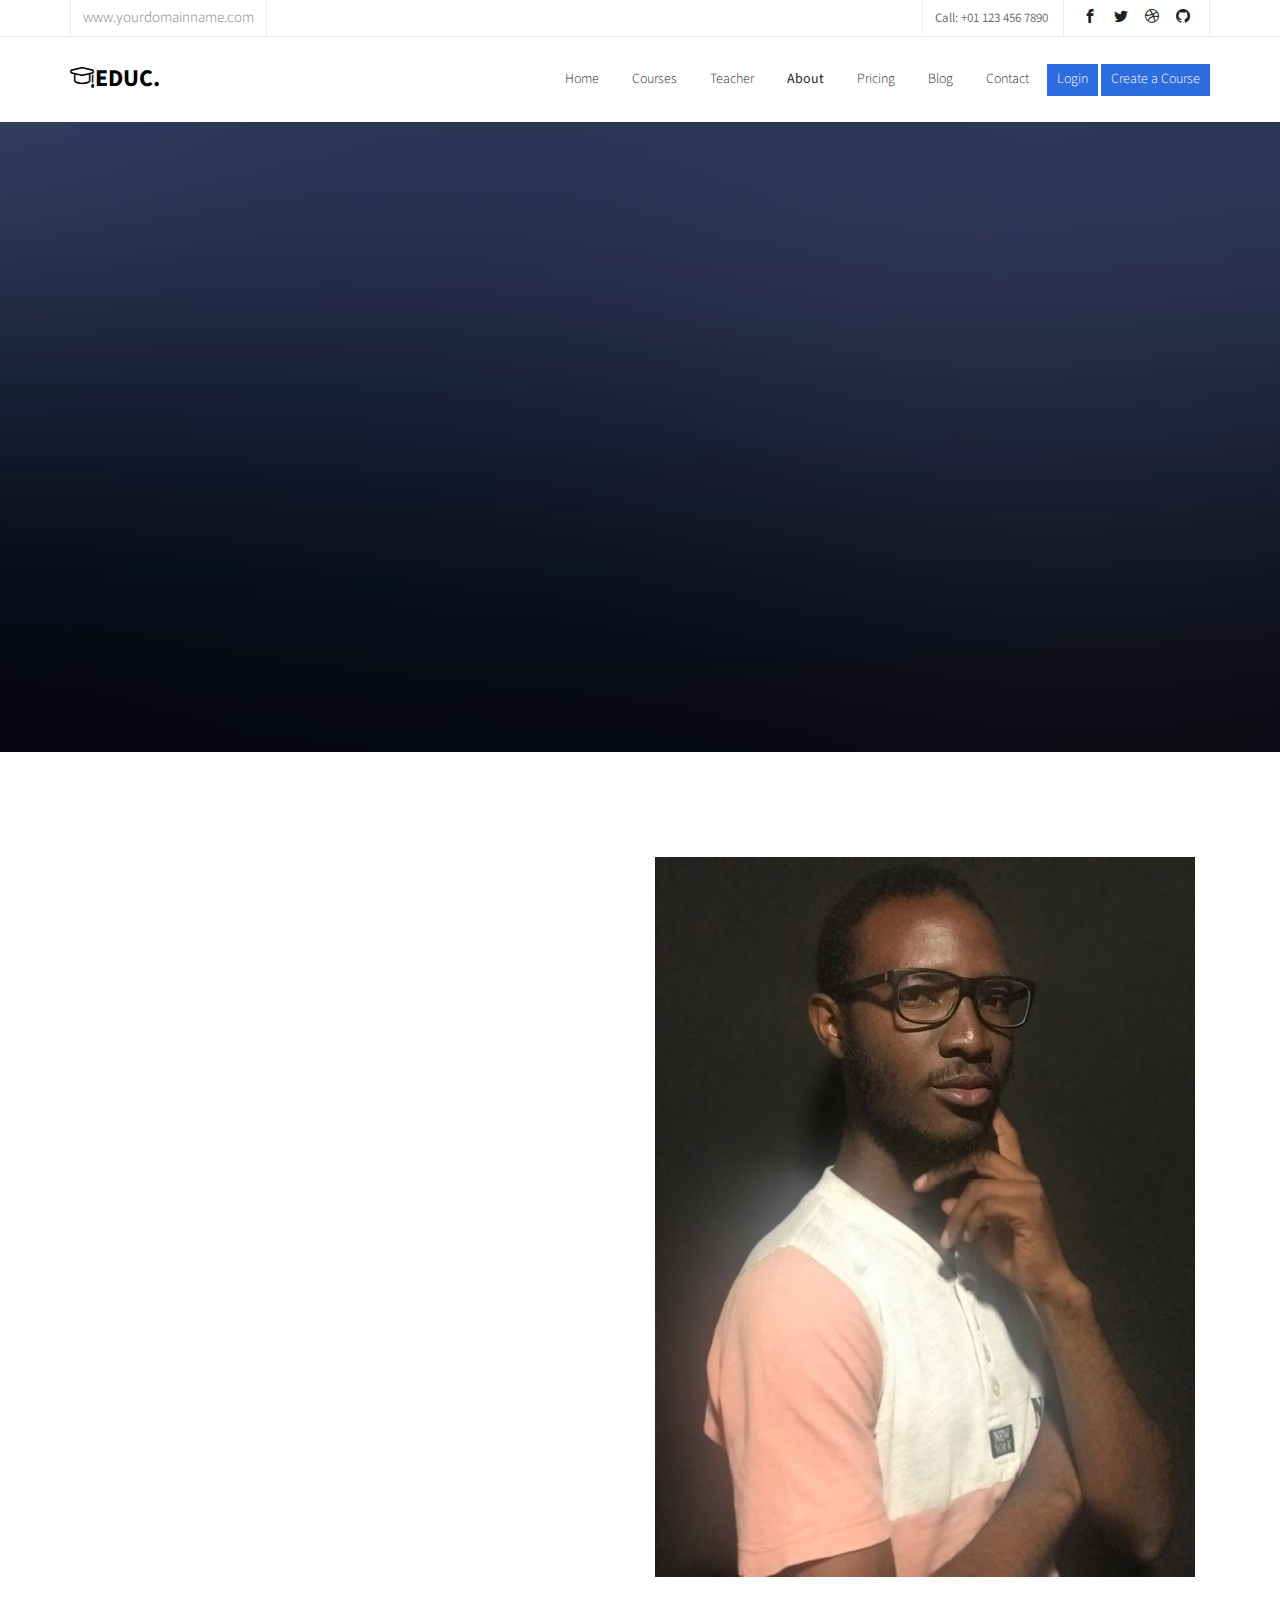
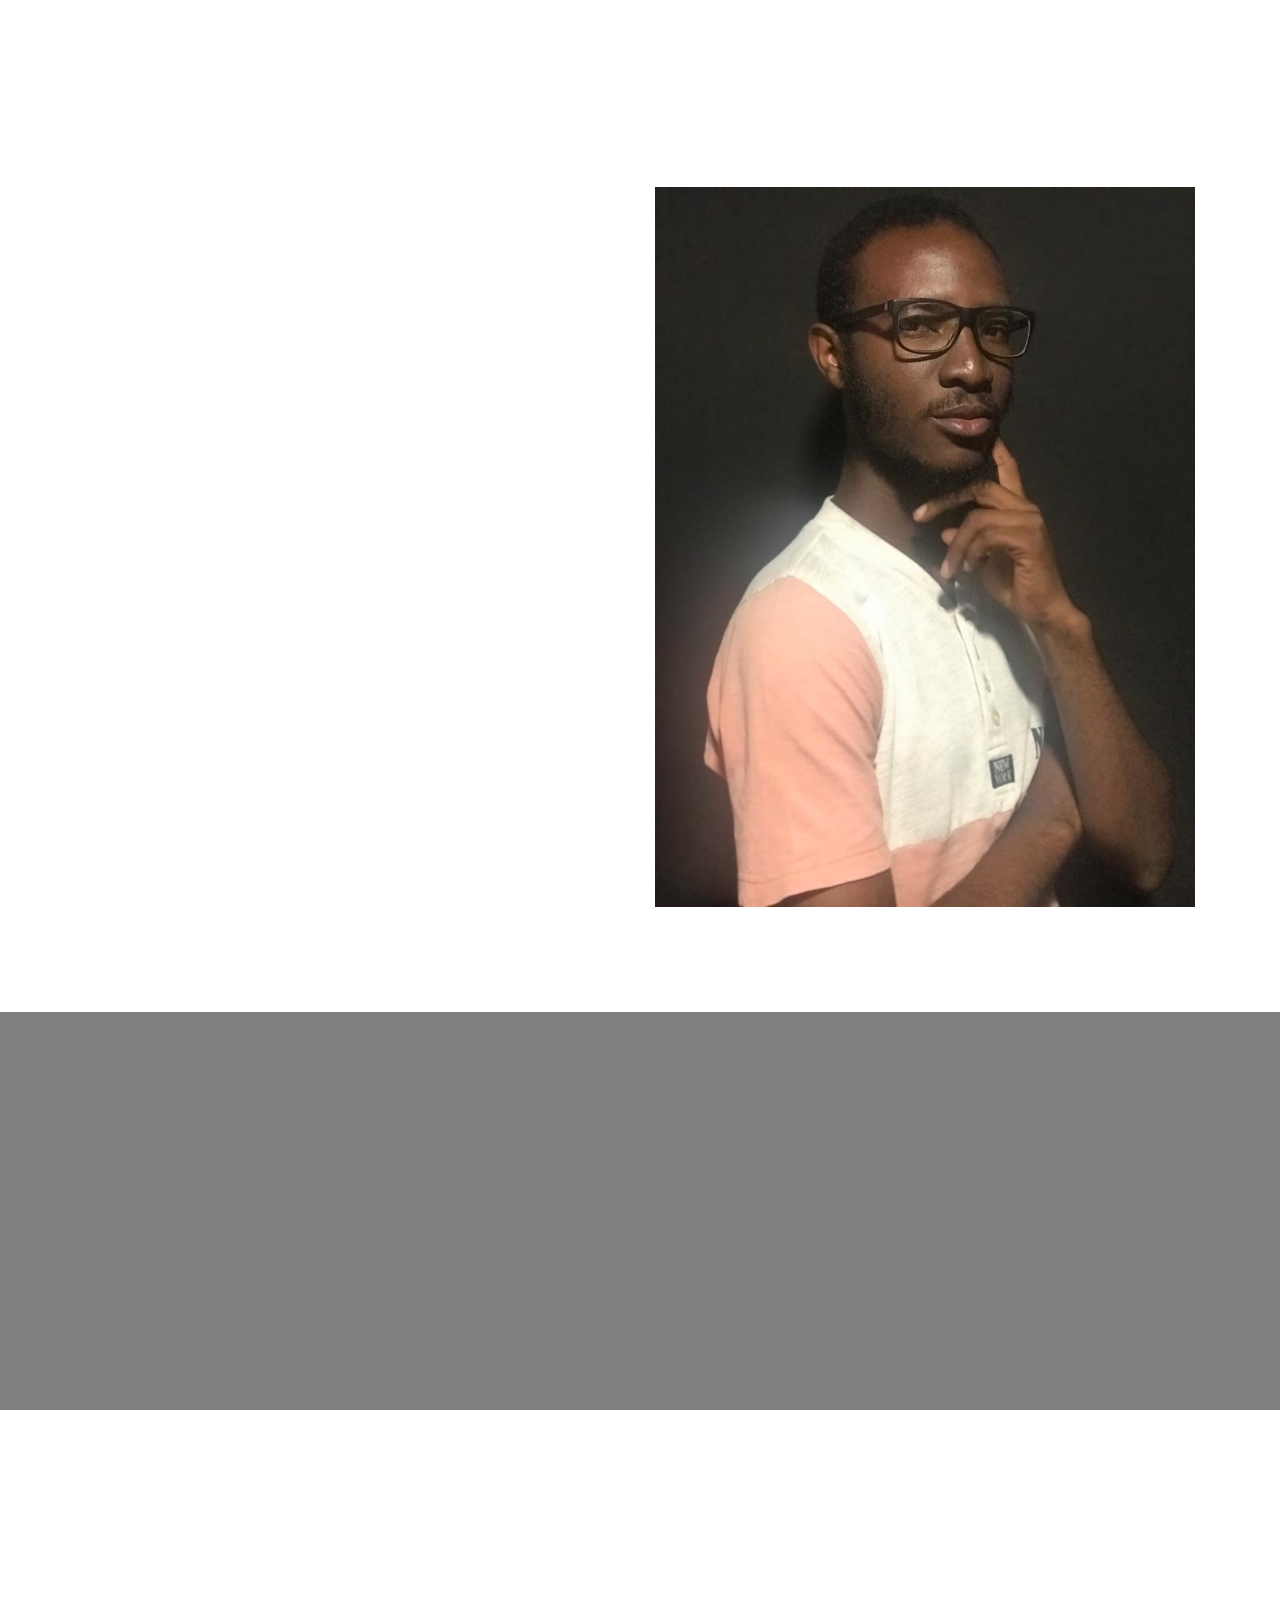
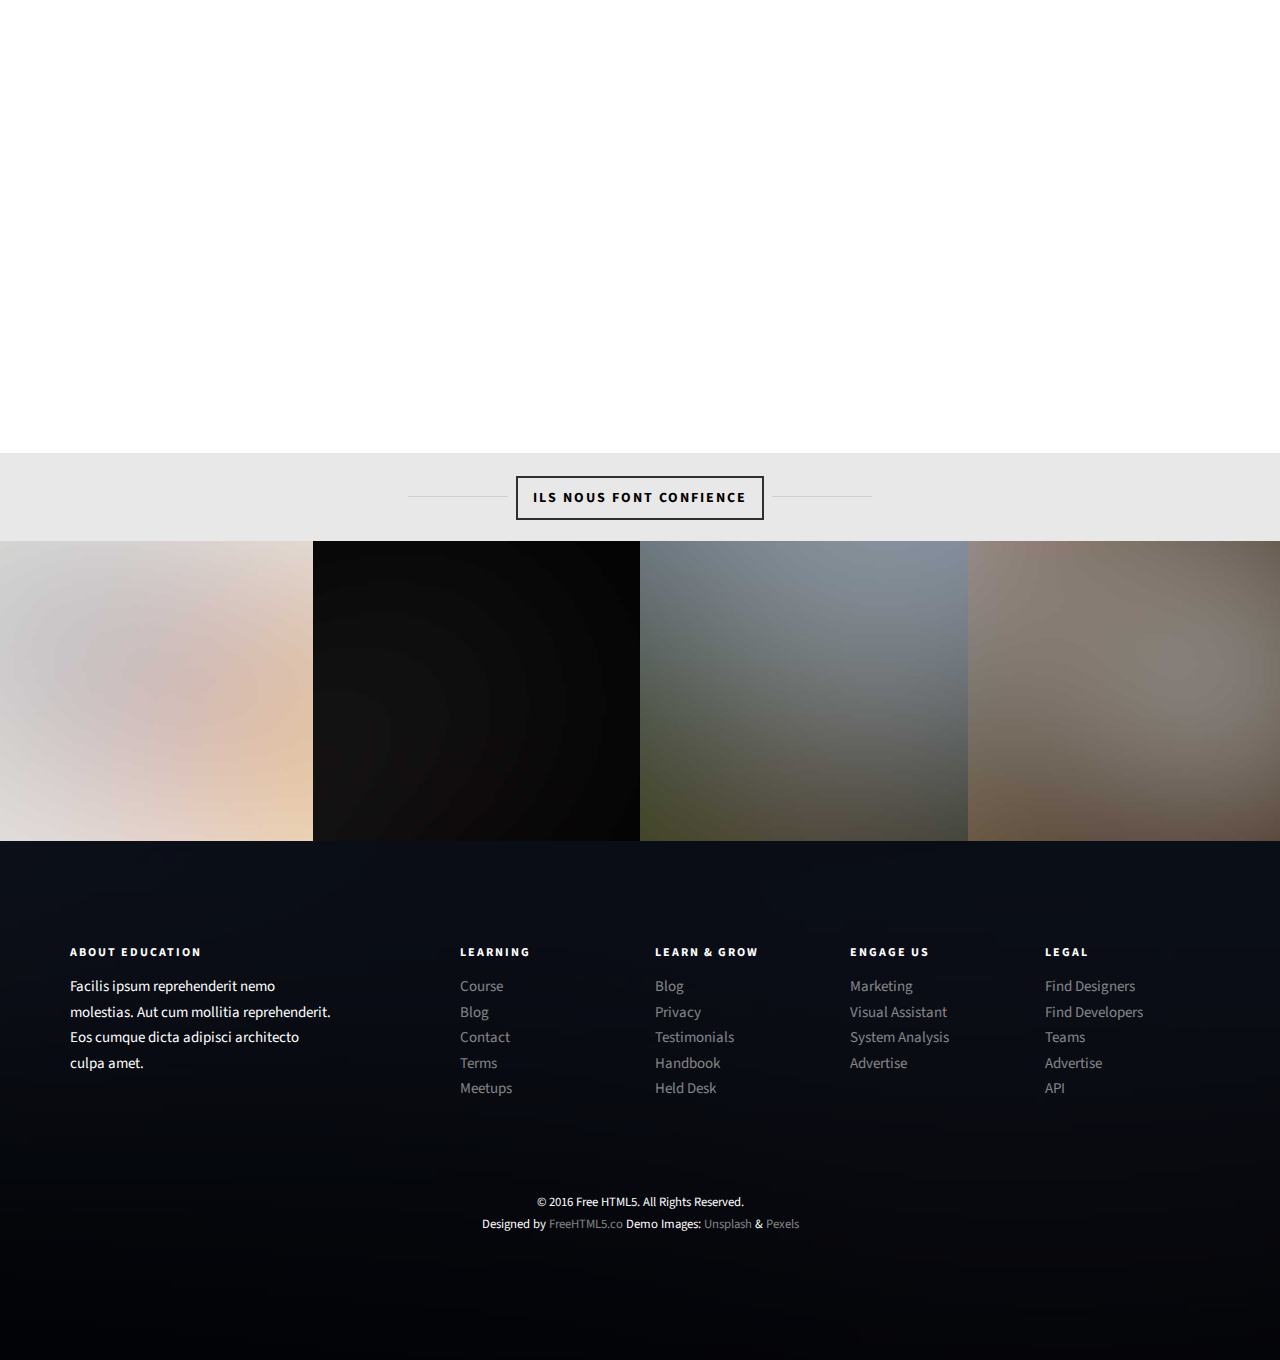
==== about.html @ 367221ff "depot de tous les article" ====
<!DOCTYPE HTML>
<html>
	<head>
	<meta charset="utf-8">
	<meta http-equiv="X-UA-Compatible" content="IE=edge">
	<title>Education &mdash; Free Website Template, Free HTML5 Template by freehtml5.co</title>
	<meta name="viewport" content="width=device-width, initial-scale=1">
	<meta name="description" content="Free HTML5 Website Template by freehtml5.co" />
	<meta name="keywords" content="free website templates, free html5, free template, free bootstrap, free website template, html5, css3, mobile first, responsive" />
	<meta name="author" content="freehtml5.co" />

	<!-- 
	//////////////////////////////////////////////////////

	FREE HTML5 TEMPLATE 
	DESIGNED & DEVELOPED by FreeHTML5.co
		
	Website: 		http://freehtml5.co/
	Email: 			info@freehtml5.co
	Twitter: 		http://twitter.com/fh5co
	Facebook: 		https://www.facebook.com/fh5co

	//////////////////////////////////////////////////////
	 -->

  	<!-- Facebook and Twitter integration -->
	<meta property="og:title" content=""/>
	<meta property="og:image" content=""/>
	<meta property="og:url" content=""/>
	<meta property="og:site_name" content=""/>
	<meta property="og:description" content=""/>
	<meta name="twitter:title" content="" />
	<meta name="twitter:image" content="" />
	<meta name="twitter:url" content="" />
	<meta name="twitter:card" content="" />

	<link href="https://fonts.googleapis.com/css?family=Source+Sans+Pro:300,400,600,700" rel="stylesheet">
	<link href="https://fonts.googleapis.com/css?family=Roboto+Slab:300,400" rel="stylesheet">
	
	<!-- Animate.css -->
	<link rel="stylesheet" href="css/animate.css">
	<!-- Icomoon Icon Fonts-->
	<link rel="stylesheet" href="css/icomoon.css">
	<!-- Bootstrap  -->
	<link rel="stylesheet" href="css/bootstrap.css">

	<!-- Magnific Popup -->
	<link rel="stylesheet" href="css/magnific-popup.css">

	<!-- Owl Carousel  -->
	<link rel="stylesheet" href="css/owl.carousel.min.css">
	<link rel="stylesheet" href="css/owl.theme.default.min.css">

	<!-- Flexslider  -->
	<link rel="stylesheet" href="css/flexslider.css">

	<!-- Pricing -->
	<link rel="stylesheet" href="css/pricing.css">

	<!-- Theme style  -->
	<link rel="stylesheet" href="css/style.css">

	<!-- Modernizr JS -->
	<script src="js/modernizr-2.6.2.min.js"></script>
	<!-- FOR IE9 below -->
	<!--[if lt IE 9]>
	<script src="js/respond.min.js"></script>
	<![endif]-->

	</head>
	<body>
		
	<div class="fh5co-loader"></div>
	
	<div id="page">
	<nav class="fh5co-nav" role="navigation">
		<div class="top">
			<div class="container">
				<div class="row">
					<div class="col-xs-12 text-right">
						<p class="site">www.yourdomainname.com</p>
						<p class="num">Call: +01 123 456 7890</p>
						<ul class="fh5co-social">
							<li><a href="#"><i class="icon-facebook2"></i></a></li>
							<li><a href="#"><i class="icon-twitter2"></i></a></li>
							<li><a href="#"><i class="icon-dribbble2"></i></a></li>
							<li><a href="#"><i class="icon-github"></i></a></li>
						</ul>
					</div>
				</div>
			</div>
		</div>
		<div class="top-menu">
			<div class="container">
				<div class="row">
					<div class="col-xs-2">
						<div id="fh5co-logo"><a href="index.html"><i class="icon-study"></i>Educ<span>.</span></a></div>
					</div>
					<div class="col-xs-10 text-right menu-1">
						<ul>
							<li><a href="index.html">Home</a></li>
							<li><a href="courses.html">Courses</a></li>
							<li><a href="teacher.html">Teacher</a></li>
							<li class="active"><a href="about.html">About</a></li>
							<li><a href="pricing.html">Pricing</a></li>
							<li class="has-dropdown">
								<a href="blog.html">Blog</a>
								<ul class="dropdown">
									<li><a href="#">Web Design</a></li>
									<li><a href="#">eCommerce</a></li>
									<li><a href="#">Branding</a></li>
									<li><a href="#">API</a></li>
								</ul>
							</li>
							<li><a href="contact.html">Contact</a></li>
							<li class="btn-cta"><a href="#"><span>Login</span></a></li>
							<li class="btn-cta"><a href="#"><span>Create a Course</span></a></li>
						</ul>
					</div>
				</div>
				
			</div>
		</div>
	</nav>
	
	<aside id="fh5co-hero">
		<div class="flexslider">
			<ul class="slides">
		   	<li style="background-image: url(images/img_bg_4.jpg);">
		   		<div class="overlay-gradient"></div>
		   		<div class="container">
		   			<div class="row">
			   			<div class="col-md-8 col-md-offset-2 text-center slider-text">
			   				<div class="slider-text-inner">
			   					<h1 class="heading-section">Académie du KAMBO</h1>
			   				</div>
			   			</div>
			   		</div>
		   		</div>
		   	</li>
		  	</ul>
	  	</div>
	</aside>

	<div id="fh5co-about">
		<div class="container">
			<div class="col-md-6 animate-box">
				<span>Fondateur</span>
				<h2>Bienvenue sur  Académie du KAMBO</h2>
				<p>Nam nec tellus a odio tincidunt auctor a ornare odio. Sed non mauris vitae erat cauctor eu in elit. Class aptent taciti sociosqu ad litora torquent per conubia nostra, per Mauris in erat justo.</p>
				<p>Nullam ac urna eu felis dapibus condimentum sit amet a augue. Sed non neque elit. Sed ut imperdiet nisi. Proin condimentum fermentum nunc. Etiam pharetra, erat sed.</p>
				<p>Nam nec tellus a odio tincidunt auctor a ornare odio. Sed non mauris vitae erat cauctor eu in elit. Class aptent taciti sociosqu ad litora torquent per conubia nostra, per Mauris in erat justo.</p>
			</div>
			<div class="col-md-6">
				<img class="img-responsive" src="images/IMG-20220415-WA0045.jpg" alt="Free HTML5 Bootstrap Template">
			</div>
		</div>
	</div>
	<div id="fh5co-about">
		<div class="container">
			<div class="col-md-6 animate-box">
				<span>Fondateur</span>
				<h2>Bienvenue sur  Académie du KAMBO</h2>
				<p>Nam nec tellus a odio tincidunt auctor a ornare odio. Sed non mauris vitae erat cauctor eu in elit. Class aptent taciti sociosqu ad litora torquent per conubia nostra, per Mauris in erat justo.</p>
				<p>Nullam ac urna eu felis dapibus condimentum sit amet a augue. Sed non neque elit. Sed ut imperdiet nisi. Proin condimentum fermentum nunc. Etiam pharetra, erat sed.</p>
				<p>Nam nec tellus a odio tincidunt auctor a ornare odio. Sed non mauris vitae erat cauctor eu in elit. Class aptent taciti sociosqu ad litora torquent per conubia nostra, per Mauris in erat justo.</p>
			</div>
			<div class="col-md-6">
				<img class="img-responsive" src="images/IMG-20220415-WA0045.jpg" alt="Free HTML5 Bootstrap Template">
			</div>
		</div>
	</div>

	<div id="fh5co-counter" class="fh5co-counters" style="background-image: url(images/img_bg_4.jpg);" data-stellar-background-ratio="0.5">
		<div class="overlay"></div>
		<div class="container">
			<div class="row">
				<div class="col-md-10 col-md-offset-1">
					<div class="row">
						<div class="col-md-3 col-sm-6 text-center animate-box">
							<span class="icon"><i class="icon-world"></i></span>
							<span class="fh5co-counter js-counter" data-from="0" data-to="3297" data-speed="5000" data-refresh-interval="50"></span>
							<span class="fh5co-counter-label">Foreign Followers</span>
						</div>
						<div class="col-md-3 col-sm-6 text-center animate-box">
							<span class="icon"><i class="icon-study"></i></span>
							<span class="fh5co-counter js-counter" data-from="0" data-to="3700" data-speed="5000" data-refresh-interval="50"></span>
							<span class="fh5co-counter-label">Students Enrolled</span>
						</div>
						<div class="col-md-3 col-sm-6 text-center animate-box">
							<span class="icon"><i class="icon-bulb"></i></span>
							<span class="fh5co-counter js-counter" data-from="0" data-to="5034" data-speed="5000" data-refresh-interval="50"></span>
							<span class="fh5co-counter-label">Classes Complete</span>
						</div>
						<div class="col-md-3 col-sm-6 text-center animate-box">
							<span class="icon"><i class="icon-head"></i></span>
							<span class="fh5co-counter js-counter" data-from="0" data-to="1080" data-speed="5000" data-refresh-interval="50"></span>
							<span class="fh5co-counter-label">Certified Teachers</span>
						</div>
					</div>
				</div>
			</div>
		</div>
	</div>

	<div id="fh5co-course-categories">
		<div class="container">
			<div class="row animate-box">
				<div class="col-md-6 col-md-offset-3 text-center fh5co-heading">
					<h2>categories de cours</h2>
				</div>
			</div>
			<div class="row">
				<div class="col-md-3 col-sm-6 text-center animate-box">
					<div class="services">
						<span class="icon">
							<i class="icon-shop"></i>
						</span>
						<div class="desc">
							<h3><a href="#">A L'Académie</a></h3>
							<p>Dignissimos asperiores vitae velit veniam totam fuga molestias accusamus alias autem provident. Odit ab aliquam dolor eius.</p>
						</div>
					</div>
				</div>
				<!-- <div class="col-md-3 col-sm-6 text-center animate-box">
					<div class="services">
						<span class="icon">
							<i class="icon-heart4"></i>
						</span>
						<div class="desc">
							<h3><a href="#">Health &amp; Psychology</a></h3>
							<p>Dignissimos asperiores vitae velit veniam totam fuga molestias accusamus alias autem provident. Odit ab aliquam dolor eius.</p>
						</div>
					</div>
				</div>
				<div class="col-md-3 col-sm-6 text-center animate-box">
					<div class="services">
						<span class="icon">
							<i class="icon-banknote"></i>
						</span>
						<div class="desc">
							<h3><a href="#">Accounting</a></h3>
							<p>Dignissimos asperiores vitae velit veniam totam fuga molestias accusamus alias autem provident. Odit ab aliquam dolor eius.</p>
						</div>
					</div>
				</div> -->
				<!-- <div class="col-md-3 col-sm-6 text-center animate-box">
					<div class="services">
						<span class="icon">
							<i class="icon-lab2"></i>
						</span>
						<div class="desc">
							<h3><a href="#">Science &amp; Technology</a></h3>
							<p>Dignissimos asperiores vitae velit veniam totam fuga molestias accusamus alias autem provident. Odit ab aliquam dolor eius.</p>
						</div>
					</div>
				</div> -->
				<div class="col-md-3 col-sm-6 text-center animate-box">
					<div class="services">
						<span class="icon">
							<i class="icon-photo"></i>
						</span>
						<div class="desc">
							<h3><a href="#">Cours de vacances</a></h3>
							<p>Dignissimos asperiores vitae velit veniam totam fuga molestias accusamus alias autem provident. Odit ab aliquam dolor eius.</p>
						</div>
					</div>
				</div>
				<div class="col-md-3 col-sm-6 text-center animate-box">
					<div class="services">
						<span class="icon">
							<i class="icon-home-outline"></i>
						</span>
						<div class="desc">
							<h3><a href="#">Cours à domicile</a></h3>
							<p>Dignissimos asperiores vitae velit veniam totam fuga molestias accusamus alias autem provident. Odit ab aliquam dolor eius.</p>
						</div>
					</div>
				</div>
				<!-- <div class="col-md-3 col-sm-6 text-center animate-box">
					<div class="services">
						<span class="icon">
							<i class="icon-bubble3"></i>
						</span>
						<div class="desc">
							<h3><a href="#">Language</a></h3>
							<p>Dignissimos asperiores vitae velit veniam totam fuga molestias accusamus alias autem provident. Odit ab aliquam dolor eius.</p>
						</div>
					</div>
				</div> -->
				<div class="col-md-3 col-sm-6 text-center animate-box">
					<div class="services">
						<span class="icon">
							<i class="icon-world"></i>
						</span>
						<div class="desc">
							<h3><a href="#">Cours en ligne</a></h3>
							<p>Dignissimos asperiores vitae velit veniam totam fuga molestias accusamus alias autem provident. Odit ab aliquam dolor eius.</p>
						</div>
					</div>
				</div>
			</div>
		</div>
	</div>

	<!-- <div id="fh5co-register" style="background-image: url(images/img_bg_2.jpg);">
		<div class="overlay"></div>
		<div class="row">
			<div class="col-md-8 col-md-offset-2 animate-box">
				<div class="date-counter text-center">
					<h2>Get 400 of Online Courses for Free</h2>
					<h3>By Mike Smith</h3>
					<div class="simply-countdown simply-countdown-one"></div>
					<p><strong>Limited Offer, Hurry Up!</strong></p>
					<p><a href="#" class="btn btn-primary btn-lg btn-reg">Register Now!</a></p>
				</div>
			</div>
		</div>
	</div> -->

	<div id="fh5co-gallery" class="fh5co-bg-section">
		<div class="row text-center">
			<h2><span>Ils nous font confience </span></h2>
		</div>
		<div class="row">
			<div class="col-md-3 col-padded">
				<a href="#" class="gallery" style="background-image: url(images/project-5.jpg);"></a>
			</div>
			<div class="col-md-3 col-padded">
				<a href="#" class="gallery" style="background-image: url(images/project-2.jpg);"></a>
			</div>
			<div class="col-md-3 col-padded">
				<a href="#" class="gallery" style="background-image: url(images/project-3.jpg);"></a>
			</div>
			<div class="col-md-3 col-padded">
				<a href="#" class="gallery" style="background-image: url(images/project-4.jpg);"></a>
			</div>
		</div>
	</div>

	<footer id="fh5co-footer" role="contentinfo" style="background-image: url(images/img_bg_4.jpg);">
		<div class="overlay"></div>
		<div class="container">
			<div class="row row-pb-md">
				<div class="col-md-3 fh5co-widget">
					<h3>About Education</h3>
					<p>Facilis ipsum reprehenderit nemo molestias. Aut cum mollitia reprehenderit. Eos cumque dicta adipisci architecto culpa amet.</p>
				</div>
				<div class="col-md-2 col-sm-4 col-xs-6 col-md-push-1 fh5co-widget">
					<h3>Learning</h3>
					<ul class="fh5co-footer-links">
						<li><a href="#">Course</a></li>
						<li><a href="#">Blog</a></li>
						<li><a href="#">Contact</a></li>
						<li><a href="#">Terms</a></li>
						<li><a href="#">Meetups</a></li>
					</ul>
				</div>

				<div class="col-md-2 col-sm-4 col-xs-6 col-md-push-1 fh5co-widget">
					<h3>Learn &amp; Grow</h3>
					<ul class="fh5co-footer-links">
						<li><a href="#">Blog</a></li>
						<li><a href="#">Privacy</a></li>
						<li><a href="#">Testimonials</a></li>
						<li><a href="#">Handbook</a></li>
						<li><a href="#">Held Desk</a></li>
					</ul>
				</div>

				<div class="col-md-2 col-sm-4 col-xs-6 col-md-push-1 fh5co-widget">
					<h3>Engage us</h3>
					<ul class="fh5co-footer-links">
						<li><a href="#">Marketing</a></li>
						<li><a href="#">Visual Assistant</a></li>
						<li><a href="#">System Analysis</a></li>
						<li><a href="#">Advertise</a></li>
					</ul>
				</div>

				<div class="col-md-2 col-sm-4 col-xs-6 col-md-push-1 fh5co-widget">
					<h3>Legal</h3>
					<ul class="fh5co-footer-links">
						<li><a href="#">Find Designers</a></li>
						<li><a href="#">Find Developers</a></li>
						<li><a href="#">Teams</a></li>
						<li><a href="#">Advertise</a></li>
						<li><a href="#">API</a></li>
					</ul>
				</div>
			</div>

			<div class="row copyright">
				<div class="col-md-12 text-center">
					<p>
						<small class="block">&copy; 2016 Free HTML5. All Rights Reserved.</small> 
						<small class="block">Designed by <a href="http://freehtml5.co/" target="_blank">FreeHTML5.co</a> Demo Images: <a href="http://unsplash.co/" target="_blank">Unsplash</a> &amp; <a href="https://www.pexels.com/" target="_blank">Pexels</a></small>
					</p>
				</div>
			</div>

		</div>
	</footer>
	</div>

	<div class="gototop js-top">
		<a href="#" class="js-gotop"><i class="icon-arrow-up"></i></a>
	</div>
	
	<!-- jQuery -->
	<script src="js/jquery.min.js"></script>
	<!-- jQuery Easing -->
	<script src="js/jquery.easing.1.3.js"></script>
	<!-- Bootstrap -->
	<script src="js/bootstrap.min.js"></script>
	<!-- Waypoints -->
	<script src="js/jquery.waypoints.min.js"></script>
	<!-- Stellar Parallax -->
	<script src="js/jquery.stellar.min.js"></script>
	<!-- Carousel -->
	<script src="js/owl.carousel.min.js"></script>
	<!-- Flexslider -->
	<script src="js/jquery.flexslider-min.js"></script>
	<!-- countTo -->
	<script src="js/jquery.countTo.js"></script>
	<!-- Magnific Popup -->
	<script src="js/jquery.magnific-popup.min.js"></script>
	<script src="js/magnific-popup-options.js"></script>
	<!-- Count Down -->
	<script src="js/simplyCountdown.js"></script>
	<!-- Main -->
	<script src="js/main.js"></script>
	<script>
    var d = new Date(new Date().getTime() + 1000 * 120 * 120 * 2000);

    // default example
    simplyCountdown('.simply-countdown-one', {
        year: d.getFullYear(),
        month: d.getMonth() + 1,
        day: d.getDate()
    });

    //jQuery example
    $('#simply-countdown-losange').simplyCountdown({
        year: d.getFullYear(),
        month: d.getMonth() + 1,
        day: d.getDate(),
        enableUtc: false
    });
	</script>
	</body>
</html>
---- css/icomoon.css ----
@font-face {
  font-family: 'icomoon';
  src:  url('fonts/icomoon.eot?6py85u');
  src:  url('fonts/icomoon.eot?6py85u#iefix') format('embedded-opentype'),
    url('fonts/icomoon.ttf?6py85u') format('truetype'),
    url('fonts/icomoon.woff?6py85u') format('woff'),
    url('fonts/icomoon.svg?6py85u#icomoon') format('svg');
  font-weight: normal;
  font-style: normal;
}

[class^="icon-"], [class*=" icon-"] {
  /* use !important to prevent issues with browser extensions that change fonts */
  font-family: 'icomoon' !important;
  speak: none;
  font-style: normal;
  font-weight: normal;
  font-variant: normal;
  text-transform: none;
  line-height: 1;

  /* Better Font Rendering =========== */
  -webkit-font-smoothing: antialiased;
  -moz-osx-font-smoothing: grayscale;
}

.icon-times:before {
  content: "\e930";
}
.icon-tick:before {
  content: "\e931";
}
.icon-plus:before {
  content: "\e932";
}
.icon-minus:before {
  content: "\e933";
}
.icon-equals:before {
  content: "\e934";
}
.icon-divide:before {
  content: "\e935";
}
.icon-chevron-right:before {
  content: "\e936";
}
.icon-chevron-left:before {
  content: "\e937";
}
.icon-arrow-right-thick:before {
  content: "\e938";
}
.icon-arrow-left-thick:before {
  content: "\e939";
}
.icon-th-small:before {
  content: "\e93a";
}
.icon-th-menu:before {
  content: "\e93b";
}
.icon-th-list:before {
  content: "\e93c";
}
.icon-th-large:before {
  content: "\e93d";
}
.icon-home:before {
  content: "\e93e";
}
.icon-arrow-forward:before {
  content: "\e93f";
}
.icon-arrow-back:before {
  content: "\e940";
}
.icon-rss:before {
  content: "\e941";
}
.icon-location:before {
  content: "\e942";
}
.icon-link:before {
  content: "\e943";
}
.icon-image:before {
  content: "\e944";
}
.icon-arrow-up-thick:before {
  content: "\e945";
}
.icon-arrow-down-thick:before {
  content: "\e946";
}
.icon-starburst:before {
  content: "\e947";
}
.icon-starburst-outline:before {
  content: "\e948";
}
.icon-star3:before {
  content: "\e949";
}
.icon-flow-children:before {
  content: "\e94a";
}
.icon-export:before {
  content: "\e94b";
}
.icon-delete2:before {
  content: "\e94c";
}
.icon-delete-outline:before {
  content: "\e94d";
}
.icon-cloud-storage:before {
  content: "\e94e";
}
.icon-wi-fi:before {
  content: "\e94f";
}
.icon-heart:before {
  content: "\e950";
}
.icon-flash:before {
  content: "\e951";
}
.icon-cancel:before {
  content: "\e952";
}
.icon-backspace:before {
  content: "\e953";
}
.icon-attachment:before {
  content: "\e954";
}
.icon-arrow-move:before {
  content: "\e955";
}
.icon-warning:before {
  content: "\e956";
}
.icon-user:before {
  content: "\e957";
}
.icon-radar:before {
  content: "\e958";
}
.icon-lock-open:before {
  content: "\e959";
}
.icon-lock-closed:before {
  content: "\e95a";
}
.icon-location-arrow:before {
  content: "\e95b";
}
.icon-info:before {
  content: "\e95c";
}
.icon-user-delete:before {
  content: "\e95d";
}
.icon-user-add:before {
  content: "\e95e";
}
.icon-media-pause:before {
  content: "\e95f";
}
.icon-group:before {
  content: "\e960";
}
.icon-chart-pie:before {
  content: "\e961";
}
.icon-chart-line:before {
  content: "\e962";
}
.icon-chart-bar:before {
  content: "\e963";
}
.icon-chart-area:before {
  content: "\e964";
}
.icon-video:before {
  content: "\e965";
}
.icon-point-of-interest:before {
  content: "\e966";
}
.icon-infinity:before {
  content: "\e967";
}
.icon-globe:before {
  content: "\e968";
}
.icon-eye:before {
  content: "\e969";
}
.icon-cog:before {
  content: "\e96a";
}
.icon-camera:before {
  content: "\e96b";
}
.icon-upload:before {
  content: "\e96c";
}
.icon-scissors:before {
  content: "\e96d";
}
.icon-refresh:before {
  content: "\e96e";
}
.icon-pin:before {
  content: "\e96f";
}
.icon-key:before {
  content: "\e970";
}
.icon-info-large:before {
  content: "\e971";
}
.icon-eject:before {
  content: "\e972";
}
.icon-download:before {
  content: "\e973";
}
.icon-zoom:before {
  content: "\e974";
}
.icon-zoom-out:before {
  content: "\e975";
}
.icon-zoom-in:before {
  content: "\e976";
}
.icon-sort-numerically:before {
  content: "\e977";
}
.icon-sort-alphabetically:before {
  content: "\e978";
}
.icon-input-checked:before {
  content: "\e979";
}
.icon-calender:before {
  content: "\e97a";
}
.icon-world2:before {
  content: "\e97b";
}
.icon-notes:before {
  content: "\e97c";
}
.icon-code:before {
  content: "\e97d";
}
.icon-arrow-sync:before {
  content: "\e97e";
}
.icon-arrow-shuffle:before {
  content: "\e97f";
}
.icon-arrow-repeat:before {
  content: "\e980";
}
.icon-arrow-minimise:before {
  content: "\e981";
}
.icon-arrow-maximise:before {
  content: "\e982";
}
.icon-arrow-loop:before {
  content: "\e983";
}
.icon-anchor:before {
  content: "\e984";
}
.icon-spanner:before {
  content: "\e985";
}
.icon-puzzle:before {
  content: "\e986";
}
.icon-power:before {
  content: "\e987";
}
.icon-plane:before {
  content: "\e988";
}
.icon-pi:before {
  content: "\e989";
}
.icon-phone:before {
  content: "\e98a";
}
.icon-microphone2:before {
  content: "\e98b";
}
.icon-media-rewind:before {
  content: "\e98c";
}
.icon-flag:before {
  content: "\e98d";
}
.icon-adjust-brightness:before {
  content: "\e98e";
}
.icon-waves:before {
  content: "\e98f";
}
.icon-social-twitter:before {
  content: "\e990";
}
.icon-social-facebook:before {
  content: "\e991";
}
.icon-social-dribbble:before {
  content: "\e992";
}
.icon-media-stop:before {
  content: "\e993";
}
.icon-media-record:before {
  content: "\e994";
}
.icon-media-play:before {
  content: "\e995";
}
.icon-media-fast-forward:before {
  content: "\e996";
}
.icon-media-eject:before {
  content: "\e997";
}
.icon-social-vimeo:before {
  content: "\e998";
}
.icon-social-tumbler:before {
  content: "\e999";
}
.icon-social-skype:before {
  content: "\e99a";
}
.icon-social-pinterest:before {
  content: "\e99b";
}
.icon-social-linkedin:before {
  content: "\e99c";
}
.icon-social-last-fm:before {
  content: "\e99d";
}
.icon-social-github:before {
  content: "\e99e";
}
.icon-social-flickr:before {
  content: "\e99f";
}
.icon-at:before {
  content: "\e9a0";
}
.icon-times-outline:before {
  content: "\e9a1";
}
.icon-plus-outline:before {
  content: "\e9a2";
}
.icon-minus-outline:before {
  content: "\e9a3";
}
.icon-tick-outline:before {
  content: "\e9a4";
}
.icon-th-large-outline:before {
  content: "\e9a5";
}
.icon-equals-outline:before {
  content: "\e9a6";
}
.icon-divide-outline:before {
  content: "\e9a7";
}
.icon-chevron-right-outline:before {
  content: "\e9a8";
}
.icon-chevron-left-outline:before {
  content: "\e9a9";
}
.icon-arrow-right-outline:before {
  content: "\e9aa";
}
.icon-arrow-left-outline:before {
  content: "\e9ab";
}
.icon-th-small-outline:before {
  content: "\e9ac";
}
.icon-th-menu-outline:before {
  content: "\e9ad";
}
.icon-th-list-outline:before {
  content: "\e9ae";
}
.icon-news2:before {
  content: "\e9b1";
}
.icon-home-outline:before {
  content: "\e9b2";
}
.icon-arrow-up-outline:before {
  content: "\e9b3";
}
.icon-arrow-forward-outline:before {
  content: "\e9b4";
}
.icon-arrow-down-outline:before {
  content: "\e9b5";
}
.icon-arrow-back-outline:before {
  content: "\e9b6";
}
.icon-trash3:before {
  content: "\e9b7";
}
.icon-rss-outline:before {
  content: "\e9b8";
}
.icon-message:before {
  content: "\e9b9";
}
.icon-location-outline:before {
  content: "\e9ba";
}
.icon-link-outline:before {
  content: "\e9bb";
}
.icon-image-outline:before {
  content: "\e9bc";
}
.icon-export-outline:before {
  content: "\e9bd";
}
.icon-cross:before {
  content: "\e9be";
}
.icon-wi-fi-outline:before {
  content: "\e9bf";
}
.icon-star-outline:before {
  content: "\e9c0";
}
.icon-media-pause-outline:before {
  content: "\e9c1";
}
.icon-mail:before {
  content: "\e9c2";
}
.icon-heart-outline:before {
  content: "\e9c3";
}
.icon-flash-outline:before {
  content: "\e9c4";
}
.icon-cancel-outline:before {
  content: "\e9c5";
}
.icon-beaker:before {
  content: "\e9c6";
}
.icon-arrow-move-outline:before {
  content: "\e9c7";
}
.icon-watch2:before {
  content: "\e9c8";
}
.icon-warning-outline:before {
  content: "\e9c9";
}
.icon-time:before {
  content: "\e9ca";
}
.icon-radar-outline:before {
  content: "\e9cb";
}
.icon-lock-open-outline:before {
  content: "\e9cc";
}
.icon-location-arrow-outline:before {
  content: "\e9cd";
}
.icon-info-outline:before {
  content: "\e9ce";
}
.icon-backspace-outline:before {
  content: "\e9cf";
}
.icon-attachment-outline:before {
  content: "\e9d0";
}
.icon-user-outline:before {
  content: "\e9d1";
}
.icon-user-delete-outline:before {
  content: "\e9d2";
}
.icon-user-add-outline:before {
  content: "\e9d3";
}
.icon-lock-closed-outline:before {
  content: "\e9d4";
}
.icon-group-outline:before {
  content: "\e9d5";
}
.icon-chart-pie-outline:before {
  content: "\e9d6";
}
.icon-chart-line-outline:before {
  content: "\e9d7";
}
.icon-chart-bar-outline:before {
  content: "\e9d8";
}
.icon-chart-area-outline:before {
  content: "\e9d9";
}
.icon-video-outline:before {
  content: "\e9da";
}
.icon-point-of-interest-outline:before {
  content: "\e9db";
}
.icon-map:before {
  content: "\e9dc";
}
.icon-key-outline:before {
  content: "\e9dd";
}
.icon-infinity-outline:before {
  content: "\e9de";
}
.icon-globe-outline:before {
  content: "\e9df";
}
.icon-eye-outline:before {
  content: "\e9e0";
}
.icon-cog-outline:before {
  content: "\e9e1";
}
.icon-camera-outline:before {
  content: "\e9e2";
}
.icon-upload-outline:before {
  content: "\e9e3";
}
.icon-support:before {
  content: "\e9e4";
}
.icon-scissors-outline:before {
  content: "\e9e5";
}
.icon-refresh-outline:before {
  content: "\e9e6";
}
.icon-info-large-outline:before {
  content: "\e9e7";
}
.icon-eject-outline:before {
  content: "\e9e8";
}
.icon-download-outline:before {
  content: "\e9e9";
}
.icon-battery-mid:before {
  content: "\e9ea";
}
.icon-battery-low:before {
  content: "\e9eb";
}
.icon-battery-high:before {
  content: "\e9ec";
}
.icon-zoom-outline:before {
  content: "\e9ed";
}
.icon-zoom-out-outline:before {
  content: "\e9ee";
}
.icon-zoom-in-outline:before {
  content: "\e9ef";
}
.icon-tag3:before {
  content: "\e9f0";
}
.icon-tabs-outline:before {
  content: "\e9f1";
}
.icon-pin-outline:before {
  content: "\e9f2";
}
.icon-message-typing:before {
  content: "\e9f3";
}
.icon-directions:before {
  content: "\e9f4";
}
.icon-battery-full:before {
  content: "\e9f5";
}
.icon-battery-charge:before {
  content: "\e9f6";
}
.icon-pipette:before {
  content: "\e9f7";
}
.icon-pencil:before {
  content: "\e9f8";
}
.icon-folder:before {
  content: "\e9f9";
}
.icon-folder-delete:before {
  content: "\e9fa";
}
.icon-folder-add:before {
  content: "\e9fb";
}
.icon-edit:before {
  content: "\e9fc";
}
.icon-document:before {
  content: "\e9fd";
}
.icon-document-delete:before {
  content: "\e9fe";
}
.icon-document-add:before {
  content: "\e9ff";
}
.icon-brush:before {
  content: "\ea00";
}
.icon-thumbs-up:before {
  content: "\ea01";
}
.icon-thumbs-down:before {
  content: "\ea02";
}
.icon-pen:before {
  content: "\ea03";
}
.icon-sort-numerically-outline:before {
  content: "\ea04";
}
.icon-sort-alphabetically-outline:before {
  content: "\ea05";
}
.icon-social-last-fm-circular:before {
  content: "\ea06";
}
.icon-social-github-circular:before {
  content: "\ea07";
}
.icon-compass:before {
  content: "\ea08";
}
.icon-bookmark:before {
  content: "\ea09";
}
.icon-input-checked-outline:before {
  content: "\ea0a";
}
.icon-code-outline:before {
  content: "\ea0b";
}
.icon-calender-outline:before {
  content: "\ea0c";
}
.icon-business-card:before {
  content: "\ea0d";
}
.icon-arrow-up:before {
  content: "\ea0e";
}
.icon-arrow-sync-outline:before {
  content: "\ea0f";
}
.icon-arrow-right:before {
  content: "\ea10";
}
.icon-arrow-repeat-outline:before {
  content: "\ea11";
}
.icon-arrow-loop-outline:before {
  content: "\ea12";
}
.icon-arrow-left:before {
  content: "\ea13";
}
.icon-flow-switch:before {
  content: "\ea14";
}
.icon-flow-parallel:before {
  content: "\ea15";
}
.icon-flow-merge:before {
  content: "\ea16";
}
.icon-document-text:before {
  content: "\ea17";
}
.icon-clipboard:before {
  content: "\ea18";
}
.icon-calculator:before {
  content: "\ea19";
}
.icon-arrow-minimise-outline:before {
  content: "\ea1a";
}
.icon-arrow-maximise-outline:before {
  content: "\ea1b";
}
.icon-arrow-down:before {
  content: "\ea1c";
}
.icon-gift:before {
  content: "\ea1d";
}
.icon-film:before {
  content: "\ea1e";
}
.icon-database:before {
  content: "\ea1f";
}
.icon-bell:before {
  content: "\ea20";
}
.icon-anchor-outline:before {
  content: "\ea21";
}
.icon-adjust-contrast:before {
  content: "\ea22";
}
.icon-world-outline:before {
  content: "\ea23";
}
.icon-shopping-bag:before {
  content: "\ea24";
}
.icon-power-outline:before {
  content: "\ea25";
}
.icon-notes-outline:before {
  content: "\ea26";
}
.icon-device-tablet:before {
  content: "\ea27";
}
.icon-device-phone:before {
  content: "\ea28";
}
.icon-device-laptop:before {
  content: "\ea29";
}
.icon-device-desktop:before {
  content: "\ea2a";
}
.icon-briefcase:before {
  content: "\ea2b";
}
.icon-stopwatch:before {
  content: "\ea2c";
}
.icon-spanner-outline:before {
  content: "\ea2d";
}
.icon-puzzle-outline:before {
  content: "\ea2e";
}
.icon-printer:before {
  content: "\ea2f";
}
.icon-pi-outline:before {
  content: "\ea30";
}
.icon-lightbulb:before {
  content: "\ea31";
}
.icon-flag-outline:before {
  content: "\ea32";
}
.icon-contacts:before {
  content: "\ea33";
}
.icon-archive2:before {
  content: "\ea34";
}
.icon-weather-stormy:before {
  content: "\ea35";
}
.icon-weather-shower:before {
  content: "\ea36";
}
.icon-weather-partly-sunny:before {
  content: "\ea37";
}
.icon-weather-downpour:before {
  content: "\ea38";
}
.icon-weather-cloudy:before {
  content: "\ea39";
}
.icon-plane-outline:before {
  content: "\ea3a";
}
.icon-phone-outline:before {
  content: "\ea3b";
}
.icon-microphone-outline:before {
  content: "\ea3c";
}
.icon-weather-windy:before {
  content: "\ea3d";
}
.icon-weather-windy-cloudy:before {
  content: "\ea3e";
}
.icon-weather-sunny:before {
  content: "\ea3f";
}
.icon-weather-snow:before {
  content: "\ea40";
}
.icon-weather-night:before {
  content: "\ea41";
}
.icon-media-stop-outline:before {
  content: "\ea42";
}
.icon-media-rewind-outline:before {
  content: "\ea43";
}
.icon-media-record-outline:before {
  content: "\ea44";
}
.icon-media-play-outline:before {
  content: "\ea45";
}
.icon-media-fast-forward-outline:before {
  content: "\ea46";
}
.icon-media-eject-outline:before {
  content: "\ea47";
}
.icon-wine:before {
  content: "\ea48";
}
.icon-waves-outline:before {
  content: "\ea49";
}
.icon-ticket:before {
  content: "\ea4a";
}
.icon-tags:before {
  content: "\ea4b";
}
.icon-plug:before {
  content: "\ea4c";
}
.icon-headphones:before {
  content: "\ea4d";
}
.icon-credit-card:before {
  content: "\ea4e";
}
.icon-coffee:before {
  content: "\ea4f";
}
.icon-book:before {
  content: "\ea50";
}
.icon-beer:before {
  content: "\ea51";
}
.icon-volume2:before {
  content: "\ea52";
}
.icon-volume-up:before {
  content: "\ea53";
}
.icon-volume-mute:before {
  content: "\ea54";
}
.icon-volume-down:before {
  content: "\ea55";
}
.icon-social-vimeo-circular:before {
  content: "\ea56";
}
.icon-social-twitter-circular:before {
  content: "\ea57";
}
.icon-social-pinterest-circular:before {
  content: "\ea58";
}
.icon-social-linkedin-circular:before {
  content: "\ea59";
}
.icon-social-facebook-circular:before {
  content: "\ea5a";
}
.icon-social-dribbble-circular:before {
  content: "\ea5b";
}
.icon-tree:before {
  content: "\ea5c";
}
.icon-thermometer2:before {
  content: "\ea5d";
}
.icon-social-tumbler-circular:before {
  content: "\ea5e";
}
.icon-social-skype-outline:before {
  content: "\ea5f";
}
.icon-social-flickr-circular:before {
  content: "\ea60";
}
.icon-social-at-circular:before {
  content: "\ea61";
}
.icon-shopping-cart:before {
  content: "\ea62";
}
.icon-messages:before {
  content: "\ea63";
}
.icon-leaf:before {
  content: "\ea64";
}
.icon-feather:before {
  content: "\ea65";
}
.icon-eye2:before {
  content: "\e064";
}
.icon-paper-clip:before {
  content: "\e065";
}
.icon-mail5:before {
  content: "\e066";
}
.icon-toggle:before {
  content: "\e067";
}
.icon-layout:before {
  content: "\e068";
}
.icon-link2:before {
  content: "\e069";
}
.icon-bell2:before {
  content: "\e06a";
}
.icon-lock3:before {
  content: "\e06b";
}
.icon-unlock:before {
  content: "\e06c";
}
.icon-ribbon2:before {
  content: "\e06d";
}
.icon-image2:before {
  content: "\e06e";
}
.icon-signal:before {
  content: "\e06f";
}
.icon-target3:before {
  content: "\e070";
}
.icon-clipboard3:before {
  content: "\e071";
}
.icon-clock3:before {
  content: "\e072";
}
.icon-watch:before {
  content: "\e073";
}
.icon-air-play:before {
  content: "\e074";
}
.icon-camera3:before {
  content: "\e075";
}
.icon-video2:before {
  content: "\e076";
}
.icon-disc:before {
  content: "\e077";
}
.icon-printer3:before {
  content: "\e078";
}
.icon-monitor:before {
  content: "\e079";
}
.icon-server:before {
  content: "\e07a";
}
.icon-cog2:before {
  content: "\e07b";
}
.icon-heart3:before {
  content: "\e07c";
}
.icon-paragraph:before {
  content: "\e07d";
}
.icon-align-justify:before {
  content: "\e07e";
}
.icon-align-left:before {
  content: "\e07f";
}
.icon-align-center:before {
  content: "\e080";
}
.icon-align-right:before {
  content: "\e081";
}
.icon-book2:before {
  content: "\e082";
}
.icon-layers2:before {
  content: "\e083";
}
.icon-stack2:before {
  content: "\e084";
}
.icon-stack-2:before {
  content: "\e085";
}
.icon-paper:before {
  content: "\e086";
}
.icon-paper-stack:before {
  content: "\e087";
}
.icon-search3:before {
  content: "\e088";
}
.icon-zoom-in2:before {
  content: "\e089";
}
.icon-zoom-out2:before {
  content: "\e08a";
}
.icon-reply2:before {
  content: "\e08b";
}
.icon-circle-plus:before {
  content: "\e08c";
}
.icon-circle-minus:before {
  content: "\e08d";
}
.icon-circle-check:before {
  content: "\e08e";
}
.icon-circle-cross:before {
  content: "\e08f";
}
.icon-square-plus:before {
  content: "\e090";
}
.icon-square-minus:before {
  content: "\e091";
}
.icon-square-check:before {
  content: "\e092";
}
.icon-square-cross:before {
  content: "\e093";
}
.icon-microphone:before {
  content: "\e094";
}
.icon-record:before {
  content: "\e095";
}
.icon-skip-back:before {
  content: "\e096";
}
.icon-rewind:before {
  content: "\e097";
}
.icon-play4:before {
  content: "\e098";
}
.icon-pause3:before {
  content: "\e099";
}
.icon-stop3:before {
  content: "\e09a";
}
.icon-fast-forward:before {
  content: "\e09b";
}
.icon-skip-forward:before {
  content: "\e09c";
}
.icon-shuffle2:before {
  content: "\e09d";
}
.icon-repeat:before {
  content: "\e09e";
}
.icon-folder2:before {
  content: "\e09f";
}
.icon-umbrella:before {
  content: "\e0a0";
}
.icon-moon:before {
  content: "\e0a1";
}
.icon-thermometer:before {
  content: "\e0a2";
}
.icon-drop:before {
  content: "\e0a3";
}
.icon-sun2:before {
  content: "\e0a4";
}
.icon-cloud3:before {
  content: "\e0a5";
}
.icon-cloud-upload2:before {
  content: "\e0a6";
}
.icon-cloud-download2:before {
  content: "\e0a7";
}
.icon-upload4:before {
  content: "\e0a8";
}
.icon-download4:before {
  content: "\e0a9";
}
.icon-location3:before {
  content: "\e0aa";
}
.icon-location-2:before {
  content: "\e0ab";
}
.icon-map3:before {
  content: "\e0ac";
}
.icon-battery:before {
  content: "\e0ad";
}
.icon-head:before {
  content: "\e0ae";
}
.icon-briefcase3:before {
  content: "\e0af";
}
.icon-speech-bubble:before {
  content: "\e0b0";
}
.icon-anchor2:before {
  content: "\e0b1";
}
.icon-globe2:before {
  content: "\e0b2";
}
.icon-box:before {
  content: "\e0b3";
}
.icon-reload:before {
  content: "\e0b4";
}
.icon-share3:before {
  content: "\e0b5";
}
.icon-marquee:before {
  content: "\e0b6";
}
.icon-marquee-plus:before {
  content: "\e0b7";
}
.icon-marquee-minus:before {
  content: "\e0b8";
}
.icon-tag:before {
  content: "\e0b9";
}
.icon-power2:before {
  content: "\e0ba";
}
.icon-command2:before {
  content: "\e0bb";
}
.icon-alt:before {
  content: "\e0bc";
}
.icon-esc:before {
  content: "\e0bd";
}
.icon-bar-graph:before {
  content: "\e0be";
}
.icon-bar-graph-2:before {
  content: "\e0bf";
}
.icon-pie-graph:before {
  content: "\e0c0";
}
.icon-star:before {
  content: "\e0c1";
}
.icon-arrow-left3:before {
  content: "\e0c2";
}
.icon-arrow-right3:before {
  content: "\e0c3";
}
.icon-arrow-up3:before {
  content: "\e0c4";
}
.icon-arrow-down3:before {
  content: "\e0c5";
}
.icon-volume:before {
  content: "\e0c6";
}
.icon-mute:before {
  content: "\e0c7";
}
.icon-content-right:before {
  content: "\e100";
}
.icon-content-left:before {
  content: "\e101";
}
.icon-grid2:before {
  content: "\e102";
}
.icon-grid-2:before {
  content: "\e103";
}
.icon-columns:before {
  content: "\e104";
}
.icon-loader:before {
  content: "\e105";
}
.icon-bag:before {
  content: "\e106";
}
.icon-ban:before {
  content: "\e107";
}
.icon-flag3:before {
  content: "\e108";
}
.icon-trash:before {
  content: "\e109";
}
.icon-expand2:before {
  content: "\e110";
}
.icon-contract:before {
  content: "\e111";
}
.icon-maximize:before {
  content: "\e112";
}
.icon-minimize:before {
  content: "\e113";
}
.icon-plus2:before {
  content: "\e114";
}
.icon-minus2:before {
  content: "\e115";
}
.icon-check:before {
  content: "\e116";
}
.icon-cross2:before {
  content: "\e117";
}
.icon-move:before {
  content: "\e118";
}
.icon-delete:before {
  content: "\e119";
}
.icon-menu5:before {
  content: "\e120";
}
.icon-archive:before {
  content: "\e121";
}
.icon-inbox:before {
  content: "\e122";
}
.icon-outbox:before {
  content: "\e123";
}
.icon-file:before {
  content: "\e124";
}
.icon-file-add:before {
  content: "\e125";
}
.icon-file-subtract:before {
  content: "\e126";
}
.icon-help:before {
  content: "\e127";
}
.icon-open:before {
  content: "\e128";
}
.icon-ellipsis:before {
  content: "\e129";
}
.icon-heart4:before {
  content: "\e900";
}
.icon-cloud4:before {
  content: "\e901";
}
.icon-star2:before {
  content: "\e902";
}
.icon-tv2:before {
  content: "\e903";
}
.icon-sound:before {
  content: "\e904";
}
.icon-video3:before {
  content: "\e905";
}
.icon-trash2:before {
  content: "\e906";
}
.icon-user2:before {
  content: "\e907";
}
.icon-key3:before {
  content: "\e908";
}
.icon-search4:before {
  content: "\e909";
}
.icon-settings:before {
  content: "\e90a";
}
.icon-camera4:before {
  content: "\e90b";
}
.icon-tag2:before {
  content: "\e90c";
}
.icon-lock4:before {
  content: "\e90d";
}
.icon-bulb:before {
  content: "\e90e";
}
.icon-pen2:before {
  content: "\e90f";
}
.icon-diamond:before {
  content: "\e910";
}
.icon-display2:before {
  content: "\e911";
}
.icon-location4:before {
  content: "\e912";
}
.icon-eye3:before {
  content: "\e913";
}
.icon-bubble3:before {
  content: "\e914";
}
.icon-stack3:before {
  content: "\e915";
}
.icon-cup:before {
  content: "\e916";
}
.icon-phone3:before {
  content: "\e917";
}
.icon-news:before {
  content: "\e918";
}
.icon-mail6:before {
  content: "\e919";
}
.icon-like:before {
  content: "\e91a";
}
.icon-photo:before {
  content: "\e91b";
}
.icon-note:before {
  content: "\e91c";
}
.icon-clock4:before {
  content: "\e91d";
}
.icon-paperplane:before {
  content: "\e91e";
}
.icon-params:before {
  content: "\e91f";
}
.icon-banknote:before {
  content: "\e920";
}
.icon-data:before {
  content: "\e921";
}
.icon-music2:before {
  content: "\e922";
}
.icon-megaphone2:before {
  content: "\e923";
}
.icon-study:before {
  content: "\e924";
}
.icon-lab2:before {
  content: "\e925";
}
.icon-food:before {
  content: "\e926";
}
.icon-t-shirt:before {
  content: "\e927";
}
.icon-fire2:before {
  content: "\e928";
}
.icon-clip:before {
  content: "\e929";
}
.icon-shop:before {
  content: "\e92a";
}
.icon-calendar3:before {
  content: "\e92b";
}
.icon-wallet2:before {
  content: "\e92c";
}
.icon-vynil:before {
  content: "\e92d";
}
.icon-truck2:before {
  content: "\e92e";
}
.icon-world:before {
  content: "\e92f";
}
.icon-spinner6:before {
  content: "\e9af";
}
.icon-spinner7:before {
  content: "\e9b0";
}
.icon-amazon:before {
  content: "\eab7";
}
.icon-google:before {
  content: "\eab8";
}
.icon-google2:before {
  content: "\eab9";
}
.icon-google3:before {
  content: "\eaba";
}
.icon-google-plus:before {
  content: "\eabb";
}
.icon-google-plus2:before {
  content: "\eabc";
}
.icon-google-plus3:before {
  content: "\eabd";
}
.icon-hangouts:before {
  content: "\eabe";
}
.icon-google-drive:before {
  content: "\eabf";
}
.icon-facebook2:before {
  content: "\eac0";
}
.icon-facebook22:before {
  content: "\eac1";
}
.icon-instagram:before {
  content: "\eac2";
}
.icon-whatsapp:before {
  content: "\eac3";
}
.icon-spotify:before {
  content: "\eac4";
}
.icon-telegram:before {
  content: "\eac5";
}
.icon-twitter2:before {
  content: "\eac6";
}
.icon-vine:before {
  content: "\eac7";
}
.icon-vk:before {
  content: "\eac8";
}
.icon-renren:before {
  content: "\eac9";
}
.icon-sina-weibo:before {
  content: "\eaca";
}
.icon-rss2:before {
  content: "\eacb";
}
.icon-rss22:before {
  content: "\eacc";
}
.icon-youtube:before {
  content: "\eacd";
}
.icon-youtube2:before {
  content: "\eace";
}
.icon-twitch:before {
  content: "\eacf";
}
.icon-vimeo:before {
  content: "\ead0";
}
.icon-vimeo2:before {
  content: "\ead1";
}
.icon-lanyrd:before {
  content: "\ead2";
}
.icon-flickr:before {
  content: "\ead3";
}
.icon-flickr2:before {
  content: "\ead4";
}
.icon-flickr3:before {
  content: "\ead5";
}
.icon-flickr4:before {
  content: "\ead6";
}
.icon-dribbble2:before {
  content: "\ead7";
}
.icon-behance:before {
  content: "\ead8";
}
.icon-behance2:before {
  content: "\ead9";
}
.icon-deviantart:before {
  content: "\eada";
}
.icon-500px:before {
  content: "\eadb";
}
.icon-steam:before {
  content: "\eadc";
}
.icon-steam2:before {
  content: "\eadd";
}
.icon-dropbox:before {
  content: "\eade";
}
.icon-onedrive:before {
  content: "\eadf";
}
.icon-github:before {
  content: "\eae0";
}
.icon-npm:before {
  content: "\eae1";
}
.icon-basecamp:before {
  content: "\eae2";
}
.icon-trello:before {
  content: "\eae3";
}
.icon-wordpress:before {
  content: "\eae4";
}
.icon-joomla:before {
  content: "\eae5";
}
.icon-ello:before {
  content: "\eae6";
}
.icon-blogger:before {
  content: "\eae7";
}
.icon-blogger2:before {
  content: "\eae8";
}
.icon-tumblr2:before {
  content: "\eae9";
}
.icon-tumblr22:before {
  content: "\eaea";
}
.icon-yahoo:before {
  content: "\eaeb";
}
.icon-yahoo2:before {
  content: "\eaec";
}
.icon-tux:before {
  content: "\eaed";
}
.icon-appleinc:before {
  content: "\eaee";
}
.icon-finder:before {
  content: "\eaef";
}
.icon-android:before {
  content: "\eaf0";
}
.icon-windows:before {
  content: "\eaf1";
}
.icon-windows8:before {
  content: "\eaf2";
}
.icon-soundcloud:before {
  content: "\eaf3";
}
.icon-soundcloud2:before {
  content: "\eaf4";
}
.icon-skype:before {
  content: "\eaf5";
}
.icon-reddit:before {
  content: "\eaf6";
}
.icon-hackernews:before {
  content: "\eaf7";
}
.icon-wikipedia:before {
  content: "\eaf8";
}
.icon-linkedin2:before {
  content: "\eaf9";
}
.icon-linkedin22:before {
  content: "\eafa";
}
.icon-lastfm:before {
  content: "\eafb";
}
.icon-lastfm2:before {
  content: "\eafc";
}
.icon-delicious:before {
  content: "\eafd";
}
.icon-stumbleupon:before {
  content: "\eafe";
}
.icon-stumbleupon2:before {
  content: "\eaff";
}
.icon-stackoverflow:before {
  content: "\eb00";
}
.icon-pinterest:before {
  content: "\eb01";
}
.icon-pinterest2:before {
  content: "\eb02";
}
.icon-xing:before {
  content: "\eb03";
}
.icon-xing2:before {
  content: "\eb04";
}
.icon-flattr:before {
  content: "\eb05";
}
.icon-foursquare:before {
  content: "\eb06";
}
.icon-yelp:before {
  content: "\eb07";
}
.icon-paypal:before {
  content: "\eb08";
}
.icon-chrome:before {
  content: "\eb09";
}
.icon-firefox:before {
  content: "\eb0a";
}
.icon-IE:before {
  content: "\eb0b";
}
.icon-edge:before {
  content: "\eb0c";
}
.icon-safari:before {
  content: "\eb0d";
}
.icon-opera:before {
  content: "\eb0e";
}
.icon-file-pdf:before {
  content: "\eb0f";
}
.icon-file-openoffice:before {
  content: "\eb10";
}
.icon-file-word:before {
  content: "\eb11";
}
.icon-file-excel:before {
  content: "\eb12";
}
.icon-libreoffice:before {
  content: "\eb13";
}
.icon-html-five:before {
  content: "\eb14";
}
.icon-html-five2:before {
  content: "\eb15";
}
.icon-css3:before {
  content: "\eb16";
}
.icon-git:before {
  content: "\eb17";
}
.icon-codepen:before {
  content: "\eb18";
}
.icon-svg:before {
  content: "\eb19";
}
.icon-IcoMoon:before {
  content: "\eb1a";
}
---- css/pricing.css ----
/* Common styles */

.pricing {
	display: -webkit-flex;
	display: flex;
	-webkit-flex-wrap: wrap;
	flex-wrap: wrap;
	-webkit-justify-content: center;
	justify-content: center;
	width: 100%;
	margin: 0 auto 3em;
}

.pricing__item {
	position: relative;
	display: -webkit-flex;
	display: flex;
	-webkit-flex-direction: column;
	flex-direction: column;
	-webkit-align-items: stretch;
	align-items: stretch;
	text-align: center;
	-webkit-flex: 0 1 330px;
	flex: 0 1 330px;
	
	background: #fff;
	/*-webkit-box-shadow: 0px 2px 5px 0px rgba(0,0,0,0.06);
	-moz-box-shadow: 0px 2px 5px 0px rgba(0,0,0,0.06);
	box-shadow: 0px 2px 5px 0px rgba(0,0,0,0.06);*/
}

.pricing__feature-list {
	text-align: left;
}

.pricing__action {
	color: inherit;
	border: none;
	background: none;
	width: 100%;
}

.pricing__action:focus {
	outline: none;
}

/* Individual styles */

/* Rabten */
.pricing--rabten .pricing__item {
	/*padding: 2em 4em;*/
	cursor: default;
	color: #262b38;
	/*max-width: 320px;*/
}

.pricing--rabten .pricing__item:nth-child(2) {
	border-right: 1px solid rgba(139, 144, 157, 0.18);
	border-left: 1px solid rgba(139, 144, 157, 0.18);
}

.pricing--rabten .pricing__title {
	font-size: 18px;
	margin: 0 0;
}

.pricing--rabten .icon {
	font-size: 2.5em;
	color: #8b909d;
	-webkit-transition: color 0.3s;
	transition: color 0.3s;
}

.pricing--rabten .pricing__item:hover .icon {
	color: #FF9000;
}

.pricing--rabten .pricing__price {
	font-size: 3em;
	font-weight: 400;
	/*margin: 0.5em 0 0.75em;*/
	overflow: hidden;
	padding: .1em 0;
	background: rgba(0,0,0,.03)
}

.pricing--rabten .pricing__currency {
	font-size: 20px;
	vertical-align: super;
}

.pricing--rabten .pricing__period {
	font-size: 0.35em;
	color: #8b909d;
}

.pricing--rabten .pricing__anim {
	display: inline-block;
	position: relative;
}

.pricing--rabten .pricing__item:hover .pricing__anim {
	-webkit-animation: moveUp 0.4s forwards;
	animation: moveUp 0.4s forwards;
	-webkit-animation-timing-function: cubic-bezier(0.7, 0, 0.3, 1);
	animation-timing-function: cubic-bezier(0.7, 0, 0.3, 1);
}

.pricing--rabten .pricing__item:hover .pricing__anim--2 {
	-webkit-animation-delay: 0.05s;
	animation-delay: 0.05s;
}

@-webkit-keyframes moveUp {
	50% { -webkit-transform: translate3d(0,-100%,0); transform: translate3d(0,-100%,0); }
	51% { opacity: 0; -webkit-transform: translate3d(0,-100%,0); transform: translate3d(0,-100%,0); }
	52% { opacity: 1; -webkit-transform: translate3d(0,100%,0); transform: translate3d(0,100%,0); }
	100% { -webkit-transform: translate3d(0,0,0); transform: translate3d(0,0,0); }
}

@keyframes moveUp {
	50% { -webkit-transform: translate3d(0,-100%,0); transform: translate3d(0,-100%,0); }
	51% { opacity: 0; -webkit-transform: translate3d(0,-100%,0); transform: translate3d(0,-100%,0); }
	52% { opacity: 1; -webkit-transform: translate3d(0,100%,0); transform: translate3d(0,100%,0); }
	100% { -webkit-transform: translate3d(0,0,0); transform: translate3d(0,0,0); }
}

.pricing--rabten .pricing__sentence {
	margin: 0 0 1em 0;
	padding: 0 0 0.5em;
	color: #8b909d;
	font-size: 14px;
}

.pricing--rabten .pricing__feature-list {
	font-size: 16px;
	margin: 0;
	/*padding: 0.25em 0 2.5em;*/
	list-style: none;
	text-align: center;
	color: #8b909d;
	padding: 0 0 2em 0;
}

.pricing--rabten .pricing__action {
	width: 60%
	margin: 0 auto;
	font-weight: bold;
	text-transform: uppercase;;
	letter-spacing: 1px;
	margin-top: auto;
	padding: 1.4em 1em;
	color: rgba(0,0,0,.8);
	border-radius: 1px;
	border: 2px solid rgba(0,0,0,.8);
	/*background: #2D6CDF;*/
	-webkit-transition: background-color 0.3s;
	transition: background-color 0.3s;
	font-size: 12px;
}

.pricing--rabten .pricing__action:hover,
.pricing--rabten .pricing__action:focus {
	background-color: rgba(0,0,0,.8);
	color: #fff;
}

@media screen and (max-width: 60em) {
	/*.pricing--rabten .pricing__item {
		max-width: none;
		width: 90%;
		flex: none;
		border: none !important;
		opacity: 1 !important;
	}*/
}
---- css/style.css ----
@font-face {
  font-family: 'icomoon';
  src: url("../fonts/icomoon/icomoon.eot?srf3rx");
  src: url("../fonts/icomoon/icomoon.eot?srf3rx#iefix") format("embedded-opentype"), url("../fonts/icomoon/icomoon.ttf?srf3rx") format("truetype"), url("../fonts/icomoon/icomoon.woff?srf3rx") format("woff"), url("../fonts/icomoon/icomoon.svg?srf3rx#icomoon") format("svg");
  font-weight: normal;
  font-style: normal;
}
/* =======================================================
*
* 	Template Style 
*
* ======================================================= */
body {
  font-family: "Source Sans Pro", Arial, sans-serif;
  font-weight: 400;
  font-size: 15px;
  line-height: 1.7;
  color: #828282;
  background: #fff;
}

#page {
  position: relative;
  overflow-x: hidden;
  width: 100%;
  height: 100%;
  -webkit-transition: 0.5s;
  -o-transition: 0.5s;
  transition: 0.5s;
}
.offcanvas #page {
  overflow: hidden;
  position: absolute;
}
.offcanvas #page:after {
  -webkit-transition: 2s;
  -o-transition: 2s;
  transition: 2s;
  position: absolute;
  top: 0;
  right: 0;
  bottom: 0;
  left: 0;
  z-index: 101;
  background: rgba(0, 0, 0, 0.7);
  content: "";
}

a {
  color: #2D6CDF;
  -webkit-transition: 0.5s;
  -o-transition: 0.5s;
  transition: 0.5s;
}
a:hover, a:active, a:focus {
  color: #2D6CDF;
  outline: none;
  text-decoration: none;
}

p {
  margin-bottom: 20px;
}

h1, h2, h3, h4, h5, h6, figure {
  color: #000;
  font-family: "Roboto Slab", serif;
  font-weight: 400;
  margin: 0 0 20px 0;
}

::-webkit-selection {
  color: #fff;
  background: #2D6CDF;
}

::-moz-selection {
  color: #fff;
  background: #2D6CDF;
}

::selection {
  color: #fff;
  background: #2D6CDF;
}

.fh5co-nav {
  width: 100%;
  padding: 0;
  z-index: 1001;
}
.fh5co-nav .top-menu {
  padding: 22px 0;
}
.fh5co-nav .top {
  border-bottom: 1px solid rgba(0, 0, 0, 0.08);
  padding: 0px 0;
  margin-bottom: 0;
}
.fh5co-nav .top .num, .fh5co-nav .top .fh5co-social, .fh5co-nav .top .site {
  display: inline-block;
  margin: 0;
  padding: 5px 12px;
}
@media screen and (max-width: 768px) {
  .fh5co-nav .top .num, .fh5co-nav .top .fh5co-social, .fh5co-nav .top .site {
    padding: 5px 10px;
  }
}
.fh5co-nav .top .site {
  float: left;
  font-weight: 300;
  margin-top: 0px;
  border-left: 1px solid rgba(0, 0, 0, 0.08);
  border-right: 1px solid rgba(0, 0, 0, 0.08);
}
@media screen and (max-width: 480px) {
  .fh5co-nav .top .site {
    display: none;
  }
}
.fh5co-nav .top .num {
  color: rgba(0, 0, 0, 0.6);
  font-size: 13px;
  letter-spacing: 0px;
  border-left: 1px solid rgba(0, 0, 0, 0.08);
}
.fh5co-nav .top .fh5co-social {
  margin: 0;
  border-left: 1px solid rgba(0, 0, 0, 0.08);
  border-right: 1px solid rgba(0, 0, 0, 0.08);
}
.fh5co-nav .top .fh5co-social li {
  font-size: 14px;
  display: inline-block;
}
.fh5co-nav .top .fh5co-social li a {
  padding: 7px 7px;
}
.fh5co-nav .top .fh5co-social li a i {
  font-size: 14px;
}
.fh5co-nav #fh5co-logo {
  font-size: 24px;
  margin: 0;
  padding: 0;
  text-transform: uppercase;
  font-weight: bold;
  font-weight: 700;
  font-family: "Source Sans Pro", Arial, sans-serif;
}
.fh5co-nav #fh5co-logo a {
  color: #000;
  position: relative;
  padding-left: 25px;
}
.fh5co-nav #fh5co-logo a span {
  color: #000;
}
.fh5co-nav #fh5co-logo a i {
  position: absolute;
  top: 5px;
  left: 0;
}
@media screen and (max-width: 768px) {
  .fh5co-nav .menu-1 {
    display: none;
  }
}
.fh5co-nav ul {
  padding: 0;
  margin: 5px 0 0 0;
}
.fh5co-nav ul li {
  padding: 0;
  margin: 0;
  list-style: none;
  display: inline;
  font-weight: 300;
}
.fh5co-nav ul li a {
  font-size: 14px;
  padding: 30px 15px;
  color: rgba(0, 0, 0, 0.9);
  -webkit-transition: 0.5s;
  -o-transition: 0.5s;
  transition: 0.5s;
}
.fh5co-nav ul li a:hover, .fh5co-nav ul li a:focus, .fh5co-nav ul li a:active {
  color: black;
}
.fh5co-nav ul li.has-dropdown {
  position: relative;
}
.fh5co-nav ul li.has-dropdown .dropdown {
  width: 140px;
  -webkit-box-shadow: 0px 14px 33px -9px rgba(0, 0, 0, 0.75);
  -moz-box-shadow: 0px 14px 33px -9px rgba(0, 0, 0, 0.75);
  box-shadow: 0px 14px 33px -9px rgba(0, 0, 0, 0.75);
  z-index: 1002;
  visibility: hidden;
  opacity: 0;
  position: absolute;
  top: 40px;
  left: 0;
  text-align: left;
  background: #000;
  padding: 20px;
  -webkit-border-radius: 4px;
  -moz-border-radius: 4px;
  -ms-border-radius: 4px;
  border-radius: 4px;
  -webkit-transition: 0s;
  -o-transition: 0s;
  transition: 0s;
}
.fh5co-nav ul li.has-dropdown .dropdown:before {
  bottom: 100%;
  left: 40px;
  border: solid transparent;
  content: " ";
  height: 0;
  width: 0;
  position: absolute;
  pointer-events: none;
  border-bottom-color: #000;
  border-width: 8px;
  margin-left: -8px;
}
.fh5co-nav ul li.has-dropdown .dropdown li {
  display: block;
  margin-bottom: 7px;
}
.fh5co-nav ul li.has-dropdown .dropdown li:last-child {
  margin-bottom: 0;
}
.fh5co-nav ul li.has-dropdown .dropdown li a {
  padding: 2px 0;
  display: block;
  color: #999999;
  line-height: 1.2;
  text-transform: none;
  font-size: 13px;
  letter-spacing: 0;
}
.fh5co-nav ul li.has-dropdown .dropdown li a:hover {
  color: #fff;
}
.fh5co-nav ul li.has-dropdown:hover a, .fh5co-nav ul li.has-dropdown:focus a {
  color: #000;
}
.fh5co-nav ul li.btn-cta a {
  padding: 30px 0px !important;
  color: #fff;
}
.fh5co-nav ul li.btn-cta a span {
  background: #2d6cdf;
  padding: 4px 10px;
  display: -moz-inline-stack;
  display: inline-block;
  zoom: 1;
  *display: inline;
  -webkit-transition: 0.3s;
  -o-transition: 0.3s;
  transition: 0.3s;
  -webkit-border-radius: 1;
  -moz-border-radius: 1;
  -ms-border-radius: 1;
  border-radius: 1;
}
.fh5co-nav ul li.btn-cta a:hover span {
  -webkit-box-shadow: 0px 14px 20px -9px rgba(0, 0, 0, 0.75);
  -moz-box-shadow: 0px 14px 20px -9px rgba(0, 0, 0, 0.75);
  box-shadow: 0px 14px 20px -9px rgba(0, 0, 0, 0.75);
}
.fh5co-nav ul li.active > a {
  font-weight: 400;
}

#fh5co-hero {
  min-height: 630px;
  height: 630px;
  background: #fff url(../images/loader.gif) no-repeat center center;
}
#fh5co-hero .btn {
  font-size: 24px;
}
#fh5co-hero .btn.btn-primary {
  padding: 14px 30px !important;
}
#fh5co-hero .flexslider {
  border: none;
  z-index: 1;
  margin-bottom: 0;
}
#fh5co-hero .flexslider .slides {
  position: relative;
  overflow: hidden;
}
#fh5co-hero .flexslider .slides li {
  background-repeat: no-repeat;
  background-size: cover;
  background-position: bottom center;
  min-height: 630px;
  height: 630px;
  position: relative;
}
#fh5co-hero .flexslider .slides li:after {
  position: absolute;
  top: 0;
  bottom: 0;
  left: 0;
  right: 0;
  content: '';
  background: rgba(0, 0, 0, 0.4);
  z-index: 1;
}
#fh5co-hero .flexslider .flex-control-nav {
  bottom: 40px;
  z-index: 1000;
}
#fh5co-hero .flexslider .flex-control-nav li a {
  background: rgba(255, 255, 255, 0.2);
  box-shadow: none;
  width: 12px;
  height: 12px;
  cursor: pointer;
}
#fh5co-hero .flexslider .flex-control-nav li a.flex-active {
  cursor: pointer;
  background: rgba(255, 255, 255, 0.7);
}
#fh5co-hero .flexslider .flex-direction-nav {
  display: none;
}
#fh5co-hero .flexslider .slider-text {
  display: table;
  opacity: 0;
  min-height: 630px;
  height: 630px;
  z-index: 9;
}
#fh5co-hero .flexslider .slider-text > .slider-text-inner {
  display: table-cell;
  vertical-align: middle;
  min-height: 700px;
}
#fh5co-hero .flexslider .slider-text > .slider-text-inner h1, #fh5co-hero .flexslider .slider-text > .slider-text-inner h2 {
  margin: 0;
  padding: 0;
  color: white;
}
#fh5co-hero .flexslider .slider-text > .slider-text-inner h1 {
  margin-bottom: 20px;
  font-size: 40px;
  line-height: 1.3;
  font-weight: 300;
}
@media screen and (max-width: 768px) {
  #fh5co-hero .flexslider .slider-text > .slider-text-inner h1 {
    font-size: 30px;
  }
}
#fh5co-hero .flexslider .slider-text > .slider-text-inner h2 {
  font-size: 20px;
  line-height: 1.5;
  margin-bottom: 30px;
  font-family: "Source Sans Pro", Arial, sans-serif;
}
#fh5co-hero .flexslider .slider-text > .slider-text-inner h2 a {
  color: rgba(255, 255, 255, 0.5);
}
#fh5co-hero .flexslider .slider-text > .slider-text-inner .btn {
  padding: 18px 30px !important;
  color: #fff;
  border: none !important;
  font-size: 12px;
  font-weight: 700;
  text-transform: uppercase;
  letter-spacing: 2px;
}
#fh5co-hero .flexslider .slider-text > .slider-text-inner .btn:hover {
  background: #2D6CDF !important;
  -webkit-box-shadow: 0px 14px 30px -15px rgba(0, 0, 0, 0.75) !important;
  -moz-box-shadow: 0px 14px 30px -15px rgba(0, 0, 0, 0.75) !important;
  box-shadow: 0px 14px 30px -15px rgba(0, 0, 0, 0.75) !important;
}
#fh5co-hero .flexslider .slider-text > .slider-text-inner .fh5co-lead {
  font-size: 20px;
  color: #fff;
}
#fh5co-hero .flexslider .slider-text > .slider-text-inner .fh5co-lead .icon-heart {
  color: #d9534f;
}

.fh5co-bg-section {
  background: #e8e8e8;
}

#fh5co-course-categories,
#fh5co-counter,
#fh5co-course,
#fh5co-register,
#fh5co-pricing,
#fh5co-testimonial,
#fh5co-blog,
#fh5co-about,
#fh5co-staff,
#fh5co-contact,
#fh5co-footer {
  padding: 7em 0;
  clear: both;
}
@media screen and (max-width: 768px) {
  #fh5co-course-categories,
  #fh5co-counter,
  #fh5co-course,
  #fh5co-register,
  #fh5co-pricing,
  #fh5co-testimonial,
  #fh5co-blog,
  #fh5co-about,
  #fh5co-staff,
  #fh5co-contact,
  #fh5co-footer {
    padding: 3em 0;
  }
}

.services {
  width: 95%;
  margin: 0 auto;
  margin-bottom: 40px;
  position: relative;
  -webkit-transition: 0.3s;
  -o-transition: 0.3s;
  transition: 0.3s;
}
.services h3 {
  font-size: 18px;
  font-weight: 400;
}
.services h3 a {
  color: #000;
}
.services .icon {
  width: 90px;
  height: 90px;
  background: rgba(0, 0, 0, 0.04);
  display: table;
  text-align: center;
  margin: 0 auto;
  margin-bottom: 30px;
  -webkit-border-radius: 50%;
  -moz-border-radius: 50%;
  -ms-border-radius: 50%;
  border-radius: 50%;
  -webkit-transition: 0.3s;
  -o-transition: 0.3s;
  transition: 0.3s;
}
@media screen and (max-width: 992px) {
  .services .icon {
    margin: 0 auto 30px auto;
  }
}
.services .icon i {
  display: table-cell;
  vertical-align: middle;
  font-size: 40px;
  line-height: 40px;
  color: #000;
  -webkit-transition: 0.3s;
  -o-transition: 0.3s;
  transition: 0.3s;
}
.services:hover .icon, .services:focus .icon {
  background: #2D6CDF;
}
.services:hover .icon i, .services:focus .icon i {
  color: #fff;
}

.fh5co-counters {
  padding: 7em 0;
  background-size: cover;
  background-attachment: fixed;
  background-position: center center;
  position: relative;
}
.fh5co-counters .overlay {
  position: absolute;
  top: 0;
  bottom: 0;
  left: 0;
  right: 0;
  content: '';
  background: rgba(0, 0, 0, 0.5);
}
.fh5co-counters .counter-wrap {
  border: 1px solid red !important;
}
.fh5co-counters .fh5co-counter {
  font-size: 44px;
  display: block;
  color: white;
  font-family: "Roboto Slab", serif;
  width: 100%;
  font-weight: 400;
  margin-bottom: .1em;
}
.fh5co-counters .fh5co-counter-label {
  color: rgba(255, 255, 255, 0.8);
  font-size: 16px;
  margin-bottom: 2em;
  display: block;
  font-family: "Roboto Slab", serif;
}
.fh5co-counters .icon i {
  font-size: 45px;
  color: #fff;
}

.course {
  display: -webkit-box;
  display: -moz-box;
  display: -ms-flexbox;
  display: -webkit-flex;
  display: flex;
  flex-wrap: wrap;
  -webkit-flex-wrap: wrap;
  -moz-flex-wrap: wrap;
  margin-bottom: 30px;
}
.course .desc, .course .course-img {
  width: 50%;
  display: inline-block;
}
@media screen and (max-width: 768px) {
  .course .desc, .course .course-img {
    width: 100%;
  }
}
.course .course-img {
  background-size: cover;
  background-position: center center;
  background-repeat: no-repeat;
  position: relative;
  -webkit-transition: 0.3s;
  -o-transition: 0.3s;
  transition: 0.3s;
}
@media screen and (max-width: 768px) {
  .course .course-img {
    height: 270px;
  }
}
.course .desc {
  padding: 1.7em;
  background: #fafafa;
}
.course .desc h3 {
  font-size: 18px;
  font-weight: 400;
}
.course .desc h3 a {
  color: #000;
}
.course .desc .date {
  display: block;
  margin-bottom: 20px;
  font-size: 14px;
}
.course .desc .btn-course {
  border: 2px solid rgba(0, 0, 0, 0.8) !important;
  background: transparent;
  color: rgba(0, 0, 0, 0.8) !important;
  font-size: 12px;
  text-transform: uppercase;
  font-weight: 700;
  letter-spacing: 1px;
  padding: 11px 15px !important;
  -webkit-border-radius: 0;
  -moz-border-radius: 0;
  -ms-border-radius: 0;
  border-radius: 0;
}
.course .desc .btn-course:hover {
  background: rgba(0, 0, 0, 0.8) !important;
  color: white !important;
}
.course:hover .course-img {
  -webkit-box-shadow: inset -70px 0px 77px 11px rgba(0, 0, 0, 0.74);
  -moz-box-shadow: inset -70px 0px 77px 11px rgba(0, 0, 0, 0.74);
  box-shadow: inset -70px 0px 77px 11px rgba(0, 0, 0, 0.74);
}

.fh5co-social-icons {
  margin: 0;
  padding: 0;
}
.fh5co-social-icons li {
  margin: 0;
  padding: 0;
  list-style: none;
  display: -moz-inline-stack;
  display: inline-block;
  zoom: 1;
  *display: inline;
}
.fh5co-social-icons li a {
  display: -moz-inline-stack;
  display: inline-block;
  zoom: 1;
  *display: inline;
  color: #2D6CDF;
  padding-left: 10px;
  padding-right: 10px;
}
.fh5co-social-icons li a i {
  font-size: 20px;
}

.fh5co-contact-info ul {
  padding: 0;
  margin: 0;
}
.fh5co-contact-info ul li {
  padding: 0 0 0 40px;
  margin: 0 0 30px 0;
  list-style: none;
  position: relative;
  color: rgba(0, 0, 0, 0.8);
}
.fh5co-contact-info ul li:before {
  color: rgba(0, 0, 0, 0.8);
  position: absolute;
  left: 0;
  top: .05em;
  font-family: 'icomoon';
  speak: none;
  font-style: normal;
  font-weight: normal;
  font-variant: normal;
  text-transform: none;
  line-height: 1;
  /* Better Font Rendering =========== */
  -webkit-font-smoothing: antialiased;
  -moz-osx-font-smoothing: grayscale;
}
.fh5co-contact-info ul li.address:before {
  font-size: 30px;
  content: "\e9dc";
}
.fh5co-contact-info ul li.phone:before {
  font-size: 23px;
  content: "\ea3b";
}
.fh5co-contact-info ul li.email:before {
  font-size: 23px;
  content: "\e91e";
}
.fh5co-contact-info ul li.url:before {
  font-size: 23px;
  content: "\e9df";
}
.fh5co-contact-info ul li a {
  color: rgba(0, 0, 0, 0.8);
}

.fh5co-heading {
  margin-bottom: 5em;
}
.fh5co-heading h2 {
  font-size: 24px;
  margin-bottom: 20px;
  line-height: 1.5;
  color: #000;
  text-transform: uppercase;
  position: relative;
}
.fh5co-heading h2:after {
  position: absolute;
  top: 40px;
  left: 0;
  right: 0;
  bottom: 0;
  content: '';
  width: 50px;
  height: 1px;
  margin: 0 auto;
  background: rgba(0, 0, 0, 0.08);
}
.fh5co-heading p {
  font-size: 14px;
}

#fh5co-testimonial {
  background: #1F5F8B;
  position: relative;
}
#fh5co-testimonial .overlay {
  position: absolute;
  top: 0;
  bottom: 0;
  left: 0;
  right: 0;
  content: '';
  background: rgba(31, 95, 139, 0.7);
}
#fh5co-testimonial .testimony-slide {
  text-align: center;
  position: relative;
  color: #fff !important;
}
#fh5co-testimonial .testimony-slide span {
  font-size: 14px;
  text-transform: uppercase;
  letter-spacing: 1px;
  font-weight: 700;
  display: block;
}
#fh5co-testimonial .testimony-slide span small {
  font-size: 11px;
  font-weight: 300;
  letter-spacing: 3px;
}
#fh5co-testimonial .testimony-slide .user {
  display: block;
  width: 100px;
  height: 100px;
  background-size: cover;
  background-position: center center;
  background-repeat: no-repeat;
  position: relative;
  margin: 0 auto;
  margin-bottom: 10px;
  -webkit-border-radius: 50%;
  -moz-border-radius: 50%;
  -ms-border-radius: 50%;
  border-radius: 50%;
}
#fh5co-testimonial .testimony-slide blockquote {
  border: none;
  margin: 30px auto;
  width: 70%;
  position: relative;
  padding: 0;
}
@media screen and (max-width: 768px) {
  #fh5co-testimonial .testimony-slide blockquote {
    width: 85%;
  }
}
#fh5co-testimonial .arrow-thumb {
  position: absolute;
  top: 40%;
  display: block;
  width: 100%;
}
#fh5co-testimonial .arrow-thumb a {
  font-size: 32px;
  color: #dadada;
}
#fh5co-testimonial .arrow-thumb a:hover, #fh5co-testimonial .arrow-thumb a:focus, #fh5co-testimonial .arrow-thumb a:active {
  text-decoration: none;
}
#fh5co-testimonial .owl-theme .owl-dots .owl-dot span {
  background: rgba(255, 255, 255, 0.3) !important;
}
#fh5co-testimonial .owl-theme .owl-dots .active span {
  background: white !important;
}
#fh5co-testimonial .fh5co-heading {
  margin-bottom: 3em;
}
#fh5co-testimonial .fh5co-heading h2 {
  color: #fff;
  margin-bottom: 20px !important;
}
#fh5co-testimonial .fh5co-heading h2:after {
  background: transparent !important;
}
#fh5co-testimonial .fh5co-heading p {
  color: rgba(255, 255, 255, 0.5);
}
#fh5co-testimonial .fh5co-heading span {
  padding: 7px 15px;
  position: relative;
}
#fh5co-testimonial .fh5co-heading span:before {
  position: absolute;
  top: 24px;
  left: -40px;
  content: '';
  width: 40px;
  height: 1px;
  background: white;
}
#fh5co-testimonial .fh5co-heading span:after {
  position: absolute;
  top: 24px;
  right: -40px;
  content: '';
  width: 40px;
  height: 1px;
  background: white;
}

.wrap-price {
  padding: 2em 4em;
}

.pricing__feature-list {
  width: 100%;
  float: left;
}
.pricing__feature-list li {
  margin-bottom: 10px;
}

.pricing__item {
  width: 100%;
  float: left;
  clear: both;
}
@media screen and (max-width: 768px) {
  .pricing__item {
    margin-bottom: 30px;
  }
}

.fh5co-event {
  position: relative;
  padding-left: 120px;
  width: 100%;
  float: left;
  margin-bottom: 30px;
}
.fh5co-event .date {
  position: absolute;
  top: 0;
  left: 0;
  width: 100px;
  height: 100px;
  background: rgba(0, 0, 0, 0.03);
  display: table;
  -webkit-border-radius: 50%;
  -moz-border-radius: 50%;
  -ms-border-radius: 50%;
  border-radius: 50%;
}
.fh5co-event .date span {
  display: table-cell;
  vertical-align: middle;
  height: 100px;
  width: 100px;
  font-weight: 700;
  font-size: 20px;
  line-height: 24px;
}
.fh5co-event h3 {
  font-size: 20px;
  margin-bottom: 20px;
  line-height: 1.5;
}
.fh5co-event h3 a {
  color: black;
}

.fh5co-blog {
  margin-bottom: 30px;
  width: 100%;
  float: left;
}
@media screen and (max-width: 768px) {
  .fh5co-blog {
    width: 100%;
  }
}
.fh5co-blog .blog-img-holder {
  display: block;
  background-size: cover;
  background-position: top center;
  background-repeat: no-repeat;
  position: relative;
  height: 270px;
}
.fh5co-blog .blog-text {
  position: relative;
  background: rgba(0, 0, 0, 0.03);
  width: 100%;
  padding: 30px;
  float: left;
}
.fh5co-blog .blog-text span {
  font-size: 12px;
  text-transform: uppercase;
  letter-spacing: 2px;
  font-weight: 700;
  display: inline-block;
  margin-bottom: 20px;
}
.fh5co-blog .blog-text span.comment {
  float: right;
}
.fh5co-blog .blog-text span.comment a {
  color: rgba(0, 0, 0, 0.3);
}
.fh5co-blog .blog-text span.comment a i {
  padding-left: 7px;
}
.fh5co-blog .blog-text h3 {
  font-size: 20px;
  margin-bottom: 20px;
  line-height: 1.5;
}
.fh5co-blog .blog-text h3 a {
  color: black;
}
.fh5co-blog .blog-text .btn-blog {
  background: transparent;
  border: 2px solid rgba(0, 0, 0, 0.8);
  color: rgba(0, 0, 0, 0.8);
  -webkit-border-radius: 0;
  -moz-border-radius: 0;
  -ms-border-radius: 0;
  border-radius: 0;
}
.fh5co-blog .blog-text .btn-blog:hover {
  color: #fff !important;
}

#fh5co-register {
  background-size: cover;
  background-position: center center;
  background-repeat: no-repeat;
  position: relative;
}
#fh5co-register .overlay {
  position: absolute;
  top: 0;
  left: 0;
  right: 0;
  bottom: 0;
  content: '';
  background: rgba(0, 0, 0, 0.5);
}
#fh5co-register h2, #fh5co-register h3, #fh5co-register p {
  color: #fff;
}
#fh5co-register .btn-reg {
  background: transparent;
  border: 2px solid #fff;
  font-size: 12px;
  text-transform: uppercase;
  letter-spacing: 2px;
  font-weight: 700;
  -webkit-border-radius: 0;
  -moz-border-radius: 0;
  -ms-border-radius: 0;
  border-radius: 0;
}

.simply-countdown {
  /* The countdown */
  margin-top: 3em;
  margin-bottom: 3em;
}

.simply-countdown > .simply-section {
  /* coutndown blocks */
  display: inline-block;
  width: 120px;
  height: 120px;
  background: rgba(0, 0, 0, 0.2);
  margin: 0 5px;
  position: relative;
  border: 2px solid #fff;
  -webkit-border-radius: 50%;
  -moz-border-radius: 50%;
  -ms-border-radius: 50%;
  border-radius: 50%;
}

.simply-countdown > .simply-section > div {
  /* countdown block inner div */
  display: table-cell;
  vertical-align: middle;
  height: 115px;
  width: 120px;
}

.simply-countdown > .simply-section .simply-amount,
.simply-countdown > .simply-section .simply-word {
  display: block;
  color: white;
  /* amounts and words */
}

.simply-countdown > .simply-section .simply-amount {
  font-size: 40px;
  /* amounts */
}

.simply-countdown > .simply-section .simply-word {
  color: rgba(255, 255, 255, 0.9);
  text-transform: uppercase;
  font-size: 12px;
  letter-spacing: 2px;
  font-weight: 700;
  /* words */
}

.staff {
  width: 100%;
  float: left;
  display: block;
  margin-bottom: 40px;
}
.staff .staff-img {
  width: 100%;
  float: left;
  background-size: cover;
  background-position: center center;
  background-repeat: no-repeat;
  position: relative;
  height: 300px;
  margin-bottom: 20px;
  display: table;
}
.staff .staff-img:before {
  opacity: 0;
  position: absolute;
  top: 0;
  left: 0;
  right: 0;
  bottom: 0;
  content: '';
  background: rgba(255, 255, 255, 0.9);
  -webkit-transition: 0.3s;
  -o-transition: 0.3s;
  transition: 0.3s;
}
.staff .staff-img .fh5co-social {
  opacity: 0;
  display: table-cell;
  vertical-align: middle;
  height: 300px;
  margin: 0;
  padding: 0;
  font-size: 14px;
  -webkit-transition: -webkit-transform 0.3s, opacity 0.3s;
  transition: transform 0.3s, opacity 0.3s;
  -webkit-transform: translate3d(0, -15px, 0);
  transform: translate3d(0, -15px, 0);
}
.staff .staff-img .fh5co-social li {
  display: inline-block;
  padding: 0 7px;
}
.staff h3 {
  font-size: 18px;
}
.staff h3 a {
  color: #000;
}
.staff span {
  display: block;
  margin-bottom: 10px;
  font-size: 12px;
}
.staff:hover .staff-img:before {
  opacity: 1;
}
.staff:hover .staff-img .fh5co-social {
  opacity: 1;
  -webkit-transform: translate3d(0, 0, 0);
  transform: translate3d(0, 0, 0);
}

#fh5co-gallery {
  padding-top: 2.5em;
}
#fh5co-gallery h2 {
  font-size: 14px;
  text-transform: uppercase;
  margin-bottom: 2.5em;
  font-family: "Source Sans Pro", Arial, sans-serif;
  font-weight: 700;
  letter-spacing: 2px;
}
#fh5co-gallery h2 span {
  border: 2px solid rgba(0, 0, 0, 0.8);
  padding: 10px 15px;
  position: relative;
}
#fh5co-gallery h2 span:before, #fh5co-gallery h2 span:after {
  position: absolute;
  top: 18px;
  bottom: 0;
  content: '';
  width: 100px;
  height: 1px;
  background: rgba(0, 0, 0, 0.1);
}
#fh5co-gallery h2 span:before {
  lett: 0;
  margin-left: -125px;
}
#fh5co-gallery h2 span:after {
  right: 0;
  margin-right: -110px;
}

.gallery {
  display: block;
  background-size: cover;
  background-position: center center;
  background-repeat: no-repeat;
  position: relative;
  height: 300px;
}
.gallery:hover {
  -webkit-box-shadow: inset 0px 0px 124px 11px rgba(0, 0, 0, 0.74);
  -moz-box-shadow: inset 0px 0px 124px 11px rgba(0, 0, 0, 0.74);
  box-shadow: inset 0px 0px 124px 11px rgba(0, 0, 0, 0.74);
}

#fh5co-footer {
  background: #efefef;
  background-size: cover;
  background-position: center center;
  background-repeat: no-repeat;
  position: relative;
  color: #fff !important;
}
#fh5co-footer .overlay {
  position: absolute;
  top: 0;
  left: 0;
  right: 0;
  bottom: 0;
  background: rgba(0, 0, 0, 0.85);
  -webkit-transition: 0.5s;
  -o-transition: 0.5s;
  transition: 0.5s;
}
#fh5co-footer .fh5co-footer-links {
  padding: 0;
  margin: 0;
}
#fh5co-footer .fh5co-footer-links li {
  padding: 0;
  margin: 0;
  list-style: none;
}
#fh5co-footer .fh5co-footer-links li a {
  color: rgba(255, 255, 255, 0.5);
  text-decoration: none;
}
#fh5co-footer .fh5co-footer-links li a:hover {
  text-decoration: underline;
}
#fh5co-footer .fh5co-widget {
  margin-bottom: 30px;
}
@media screen and (max-width: 768px) {
  #fh5co-footer .fh5co-widget {
    text-align: left;
  }
}
#fh5co-footer .fh5co-widget h3 {
  margin-bottom: 15px;
  font-weight: bold;
  font-size: 12px;
  letter-spacing: 2px;
  text-transform: uppercase;
  font-family: "Source Sans Pro", Arial, sans-serif;
  color: #fff;
}
#fh5co-footer .copyright .block {
  display: block;
}
#fh5co-footer .copyright .block a {
  color: rgba(255, 255, 255, 0.5);
}

#map {
  width: 100%;
  height: 500px;
  position: relative;
}
@media screen and (max-width: 768px) {
  #map {
    height: 200px;
  }
}

#fh5co-offcanvas {
  position: absolute;
  z-index: 1901;
  width: 270px;
  background: black;
  top: 0;
  right: 0;
  top: 0;
  bottom: 0;
  padding: 75px 40px 40px 40px;
  overflow-y: auto;
  display: none;
  -moz-transform: translateX(270px);
  -webkit-transform: translateX(270px);
  -ms-transform: translateX(270px);
  -o-transform: translateX(270px);
  transform: translateX(270px);
  -webkit-transition: 0.5s;
  -o-transition: 0.5s;
  transition: 0.5s;
}
@media screen and (max-width: 768px) {
  #fh5co-offcanvas {
    display: block;
  }
}
.offcanvas #fh5co-offcanvas {
  -moz-transform: translateX(0px);
  -webkit-transform: translateX(0px);
  -ms-transform: translateX(0px);
  -o-transform: translateX(0px);
  transform: translateX(0px);
}
#fh5co-offcanvas a {
  color: rgba(255, 255, 255, 0.5);
}
#fh5co-offcanvas a:hover {
  color: rgba(255, 255, 255, 0.8);
}
#fh5co-offcanvas ul {
  padding: 0;
  margin: 0;
}
#fh5co-offcanvas ul li {
  padding: 0;
  margin: 0;
  list-style: none;
}
#fh5co-offcanvas ul li > ul {
  padding-left: 20px;
  display: none;
}
#fh5co-offcanvas ul li.offcanvas-has-dropdown > a {
  display: block;
  position: relative;
}
#fh5co-offcanvas ul li.offcanvas-has-dropdown > a:after {
  position: absolute;
  right: 0px;
  font-family: 'icomoon';
  speak: none;
  font-style: normal;
  font-weight: normal;
  font-variant: normal;
  text-transform: none;
  line-height: 1;
  /* Better Font Rendering =========== */
  -webkit-font-smoothing: antialiased;
  -moz-osx-font-smoothing: grayscale;
  content: "\ea1c";
  font-size: 20px;
  color: rgba(255, 255, 255, 0.2);
  -webkit-transition: 0.5s;
  -o-transition: 0.5s;
  transition: 0.5s;
}
#fh5co-offcanvas ul li.offcanvas-has-dropdown.active a:after {
  -webkit-transform: rotate(-180deg);
  -moz-transform: rotate(-180deg);
  -ms-transform: rotate(-180deg);
  -o-transform: rotate(-180deg);
  transform: rotate(-180deg);
}

.uppercase {
  font-size: 14px;
  color: #000;
  margin-bottom: 10px;
  font-weight: 700;
  text-transform: uppercase;
}

.gototop {
  position: fixed;
  bottom: 20px;
  right: 20px;
  z-index: 999;
  opacity: 0;
  visibility: hidden;
  -webkit-transition: 0.5s;
  -o-transition: 0.5s;
  transition: 0.5s;
}
.gototop.active {
  opacity: 1;
  visibility: visible;
}
.gototop a {
  width: 50px;
  height: 50px;
  display: table;
  background: rgba(0, 0, 0, 0.5);
  color: #fff;
  text-align: center;
  -webkit-border-radius: 4px;
  -moz-border-radius: 4px;
  -ms-border-radius: 4px;
  border-radius: 4px;
}
.gototop a i {
  height: 50px;
  display: table-cell;
  vertical-align: middle;
}
.gototop a:hover, .gototop a:active, .gototop a:focus {
  text-decoration: none;
  outline: none;
}

.fh5co-nav-toggle {
  width: 25px;
  height: 25px;
  cursor: pointer;
  text-decoration: none;
}
.fh5co-nav-toggle.active i::before, .fh5co-nav-toggle.active i::after {
  background: #444;
}
.fh5co-nav-toggle:hover, .fh5co-nav-toggle:focus, .fh5co-nav-toggle:active {
  outline: none;
  border-bottom: none !important;
}
.fh5co-nav-toggle i {
  position: relative;
  display: inline-block;
  width: 25px;
  height: 2px;
  color: #252525;
  font: bold 14px/.4 Helvetica;
  text-transform: uppercase;
  text-indent: -55px;
  background: #252525;
  transition: all .2s ease-out;
}
.fh5co-nav-toggle i::before, .fh5co-nav-toggle i::after {
  content: '';
  width: 25px;
  height: 2px;
  background: #252525;
  position: absolute;
  left: 0;
  transition: all .2s ease-out;
}
.fh5co-nav-toggle.fh5co-nav-white > i {
  color: #fff;
  background: #000;
}
.fh5co-nav-toggle.fh5co-nav-white > i::before, .fh5co-nav-toggle.fh5co-nav-white > i::after {
  background: #000;
}
.fh5co-nav-toggle.fh5co-nav-white.active > i {
  color: #fff;
  background: #000;
}
.fh5co-nav-toggle.fh5co-nav-white.active > i::before, .fh5co-nav-toggle.fh5co-nav-white.active > i::after {
  background: #fff;
}

.fh5co-nav-toggle i::before {
  top: -7px;
}

.fh5co-nav-toggle i::after {
  bottom: -7px;
}

.fh5co-nav-toggle:hover i::before {
  top: -10px;
}

.fh5co-nav-toggle:hover i::after {
  bottom: -10px;
}

.fh5co-nav-toggle.active i {
  background: transparent;
}

.fh5co-nav-toggle.active i::before {
  top: 0;
  -webkit-transform: rotateZ(45deg);
  -moz-transform: rotateZ(45deg);
  -ms-transform: rotateZ(45deg);
  -o-transform: rotateZ(45deg);
  transform: rotateZ(45deg);
}

.fh5co-nav-toggle.active i::after {
  bottom: 0;
  -webkit-transform: rotateZ(-45deg);
  -moz-transform: rotateZ(-45deg);
  -ms-transform: rotateZ(-45deg);
  -o-transform: rotateZ(-45deg);
  transform: rotateZ(-45deg);
}

.fh5co-nav-toggle {
  position: absolute;
  right: 0px;
  top: 55px;
  z-index: 21;
  padding: 6px 0 0 0;
  display: block;
  margin: 0 auto;
  display: none;
  height: 44px;
  width: 44px;
  z-index: 2001;
  border-bottom: none !important;
}
@media screen and (max-width: 768px) {
  .fh5co-nav-toggle {
    display: block;
  }
}

.btn {
  margin-right: 4px;
  margin-bottom: 4px;
  font-family: "Source Sans Pro", Arial, sans-serif;
  font-size: 16px;
  font-weight: 400;
  -webkit-border-radius: 30px;
  -moz-border-radius: 30px;
  -ms-border-radius: 30px;
  border-radius: 30px;
  -webkit-transition: 0.5s;
  -o-transition: 0.5s;
  transition: 0.5s;
  padding: 8px 20px;
}
.btn.btn-md {
  padding: 8px 20px !important;
}
.btn.btn-lg {
  padding: 18px 36px !important;
}
.btn:hover, .btn:active, .btn:focus {
  box-shadow: none !important;
  outline: none !important;
}

.btn-primary {
  background: #2D6CDF;
  color: #fff;
  border: 2px solid #2D6CDF;
}
.btn-primary:hover, .btn-primary:focus, .btn-primary:active {
  background: #437be2 !important;
  border-color: #437be2 !important;
}
.btn-primary.btn-outline {
  background: transparent;
  color: #2D6CDF;
  border: 2px solid #2D6CDF;
}
.btn-primary.btn-outline:hover, .btn-primary.btn-outline:focus, .btn-primary.btn-outline:active {
  background: #2D6CDF;
  color: #fff;
}

.btn-success {
  background: #5cb85c;
  color: #fff;
  border: 2px solid #5cb85c;
}
.btn-success:hover, .btn-success:focus, .btn-success:active {
  background: #4cae4c !important;
  border-color: #4cae4c !important;
}
.btn-success.btn-outline {
  background: transparent;
  color: #5cb85c;
  border: 2px solid #5cb85c;
}
.btn-success.btn-outline:hover, .btn-success.btn-outline:focus, .btn-success.btn-outline:active {
  background: #5cb85c;
  color: #fff;
}

.btn-info {
  background: #5bc0de;
  color: #fff;
  border: 2px solid #5bc0de;
}
.btn-info:hover, .btn-info:focus, .btn-info:active {
  background: #46b8da !important;
  border-color: #46b8da !important;
}
.btn-info.btn-outline {
  background: transparent;
  color: #5bc0de;
  border: 2px solid #5bc0de;
}
.btn-info.btn-outline:hover, .btn-info.btn-outline:focus, .btn-info.btn-outline:active {
  background: #5bc0de;
  color: #fff;
}

.btn-warning {
  background: #f0ad4e;
  color: #fff;
  border: 2px solid #f0ad4e;
}
.btn-warning:hover, .btn-warning:focus, .btn-warning:active {
  background: #eea236 !important;
  border-color: #eea236 !important;
}
.btn-warning.btn-outline {
  background: transparent;
  color: #f0ad4e;
  border: 2px solid #f0ad4e;
}
.btn-warning.btn-outline:hover, .btn-warning.btn-outline:focus, .btn-warning.btn-outline:active {
  background: #f0ad4e;
  color: #fff;
}

.btn-danger {
  background: #d9534f;
  color: #fff;
  border: 2px solid #d9534f;
}
.btn-danger:hover, .btn-danger:focus, .btn-danger:active {
  background: #d43f3a !important;
  border-color: #d43f3a !important;
}
.btn-danger.btn-outline {
  background: transparent;
  color: #d9534f;
  border: 2px solid #d9534f;
}
.btn-danger.btn-outline:hover, .btn-danger.btn-outline:focus, .btn-danger.btn-outline:active {
  background: #d9534f;
  color: #fff;
}

.btn-outline {
  background: none;
  border: 2px solid gray;
  font-size: 16px;
  -webkit-transition: 0.3s;
  -o-transition: 0.3s;
  transition: 0.3s;
}
.btn-outline:hover, .btn-outline:focus, .btn-outline:active {
  box-shadow: none;
}

.btn.with-arrow {
  position: relative;
  -webkit-transition: 0.3s;
  -o-transition: 0.3s;
  transition: 0.3s;
}
.btn.with-arrow i {
  visibility: hidden;
  opacity: 0;
  position: absolute;
  right: 0px;
  top: 50%;
  margin-top: -8px;
  -webkit-transition: 0.2s;
  -o-transition: 0.2s;
  transition: 0.2s;
}
.btn.with-arrow:hover {
  padding-right: 50px;
}
.btn.with-arrow:hover i {
  color: #fff;
  right: 18px;
  visibility: visible;
  opacity: 1;
}

.form-control {
  box-shadow: none;
  background: transparent;
  border: 2px solid rgba(0, 0, 0, 0.1);
  height: 54px;
  font-size: 14px;
  font-weight: 400;
}
.form-control:active, .form-control:focus {
  outline: none;
  box-shadow: none;
  border-color: #000;
}

.row-pb-md {
  padding-bottom: 4em !important;
}

.row-pb-sm {
  padding-bottom: 2em !important;
}

.fh5co-loader {
  position: fixed;
  left: 0px;
  top: 0px;
  width: 100%;
  height: 100%;
  z-index: 9999;
  background: url(../images/loader.gif) center no-repeat #fff;
}

.row-padded-mb {
  margin-bottom: 3em !important;
}

.col-padded {
  margin: 0 !important;
  padding: 0 !important;
}

.js .animate-box {
  opacity: 0;
}

/*# sourceMappingURL=style.css.map */
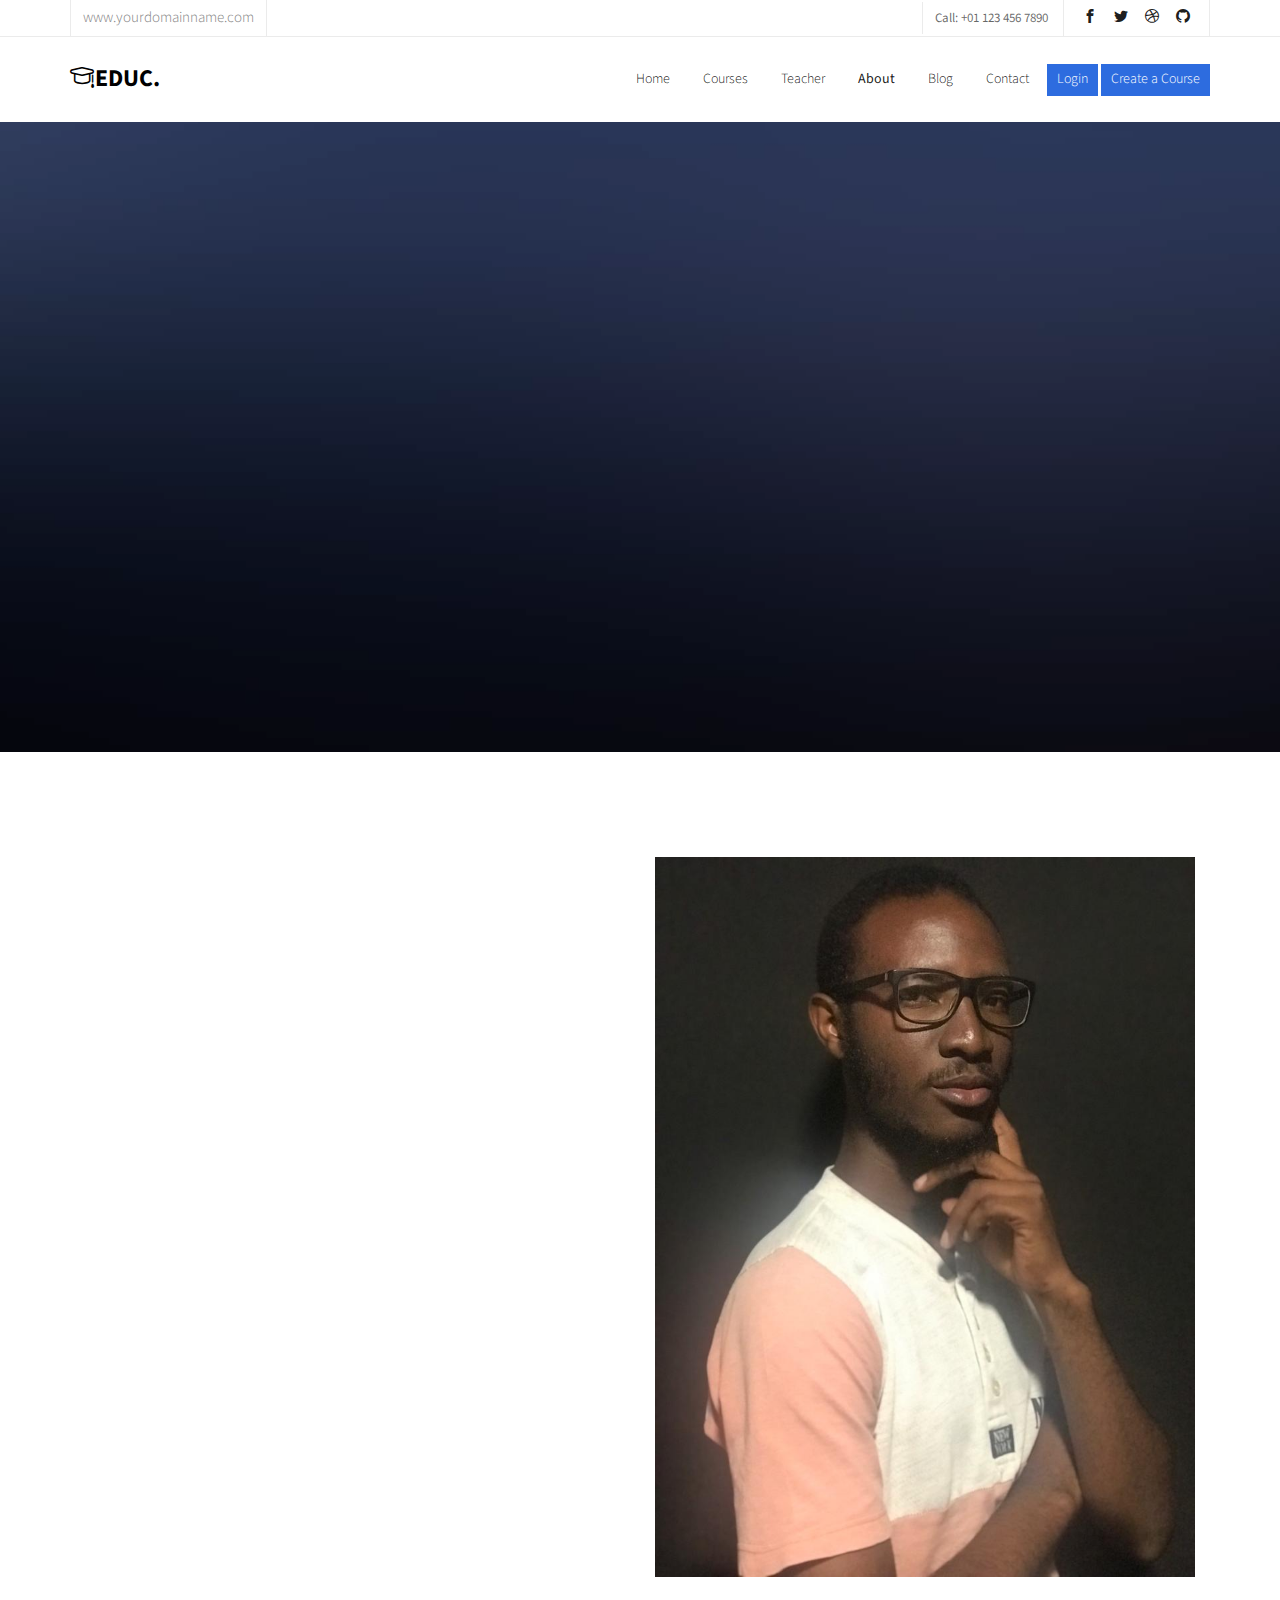
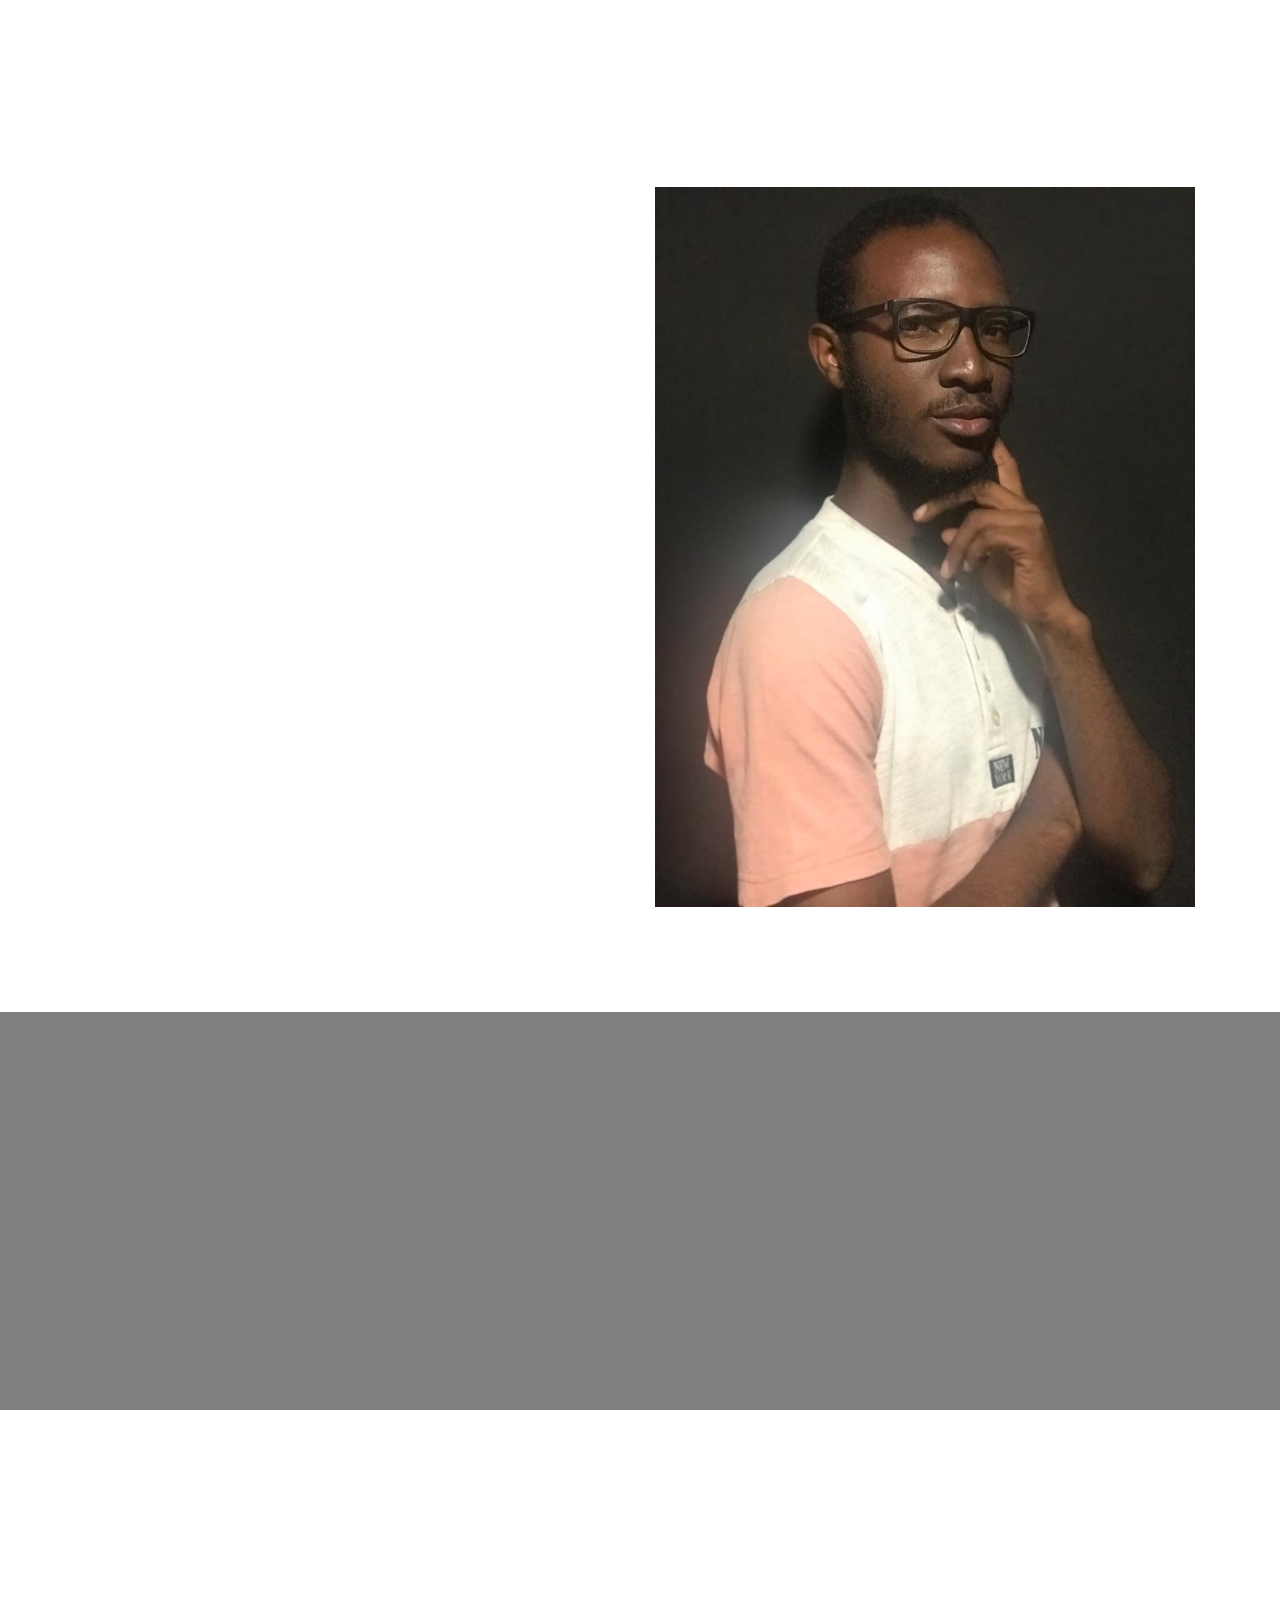
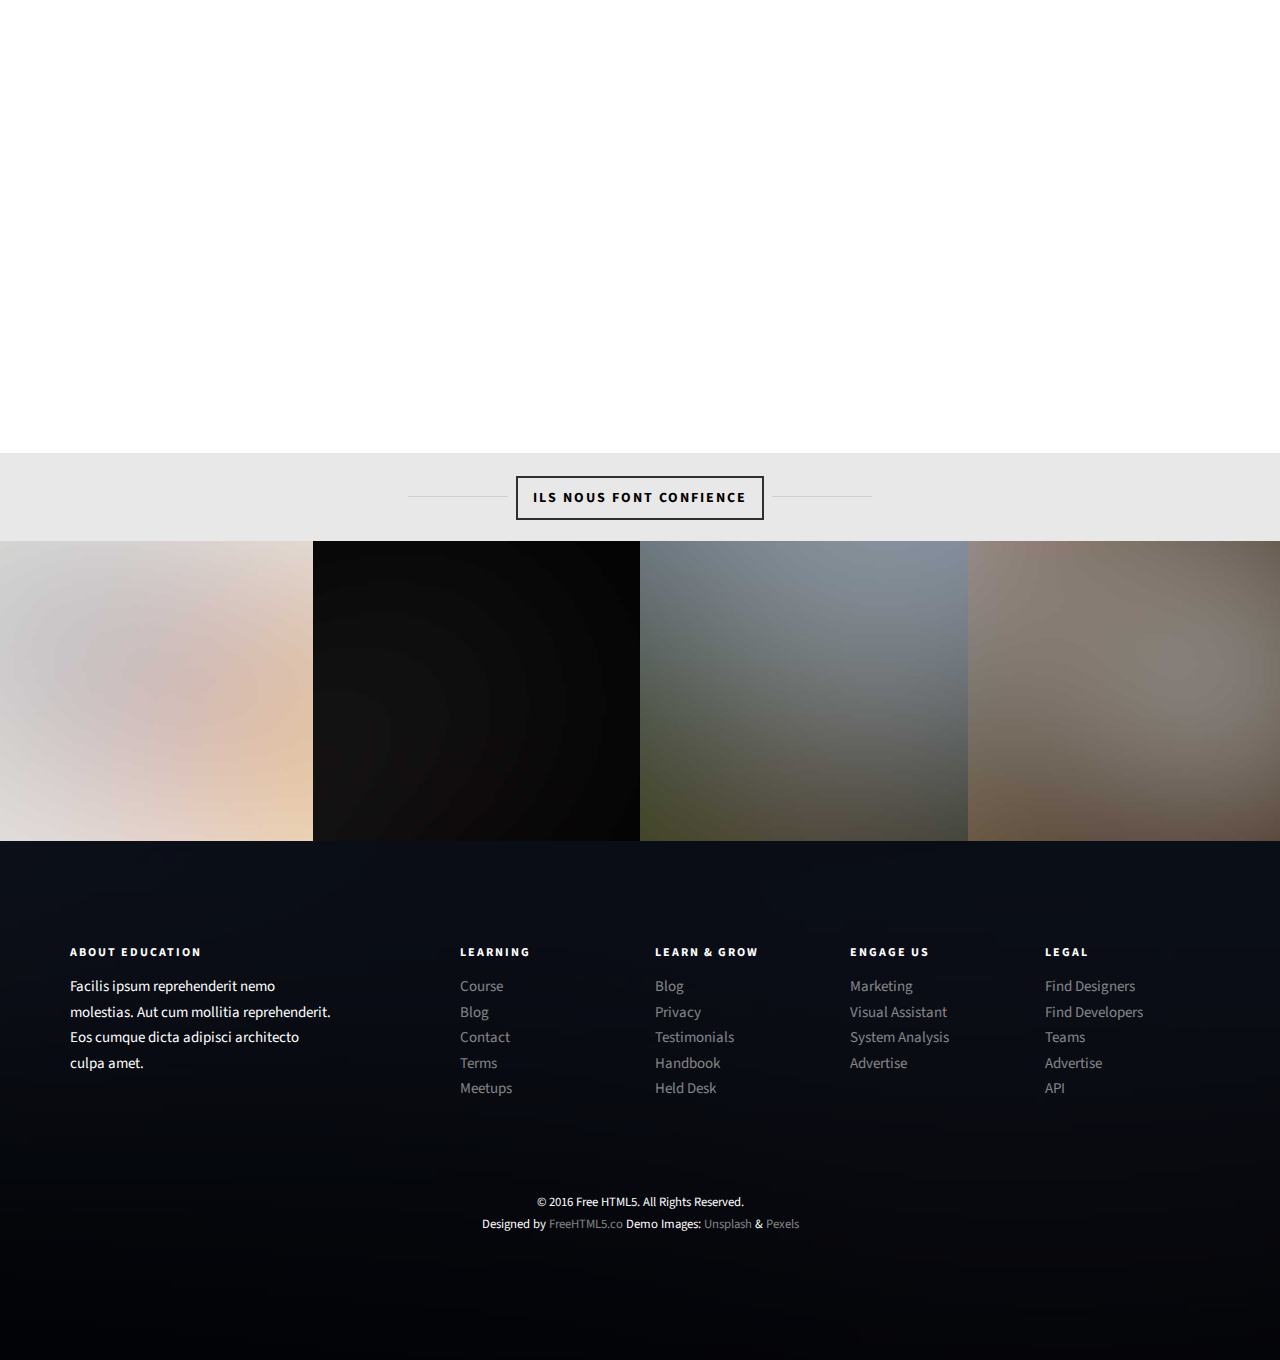
==== commit 284a8097: "ajout dE MODIF" ====
--- a/about.html
+++ b/about.html
@@ -102,7 +102,7 @@
 							<li><a href="courses.html">Courses</a></li>
 							<li><a href="teacher.html">Teacher</a></li>
 							<li class="active"><a href="about.html">About</a></li>
-							<li><a href="pricing.html">Pricing</a></li>
+							<!-- <li><a href="pricing.html">Pricing</a></li> -->
 							<li class="has-dropdown">
 								<a href="blog.html">Blog</a>
 								<ul class="dropdown">
--- a/css/style.css
+++ b/css/style.css
@@ -557,14 +557,14 @@
 }
 .course .desc {
   padding: 1.7em;
-  background: #fafafa;
+  background: #e9e8e8;
 }
 .course .desc h3 {
   font-size: 18px;
   font-weight: 400;
 }
 .course .desc h3 a {
-  color: #000;
+  color: rgb(253, 2, 2);
 }
 .course .desc .date {
   display: block;
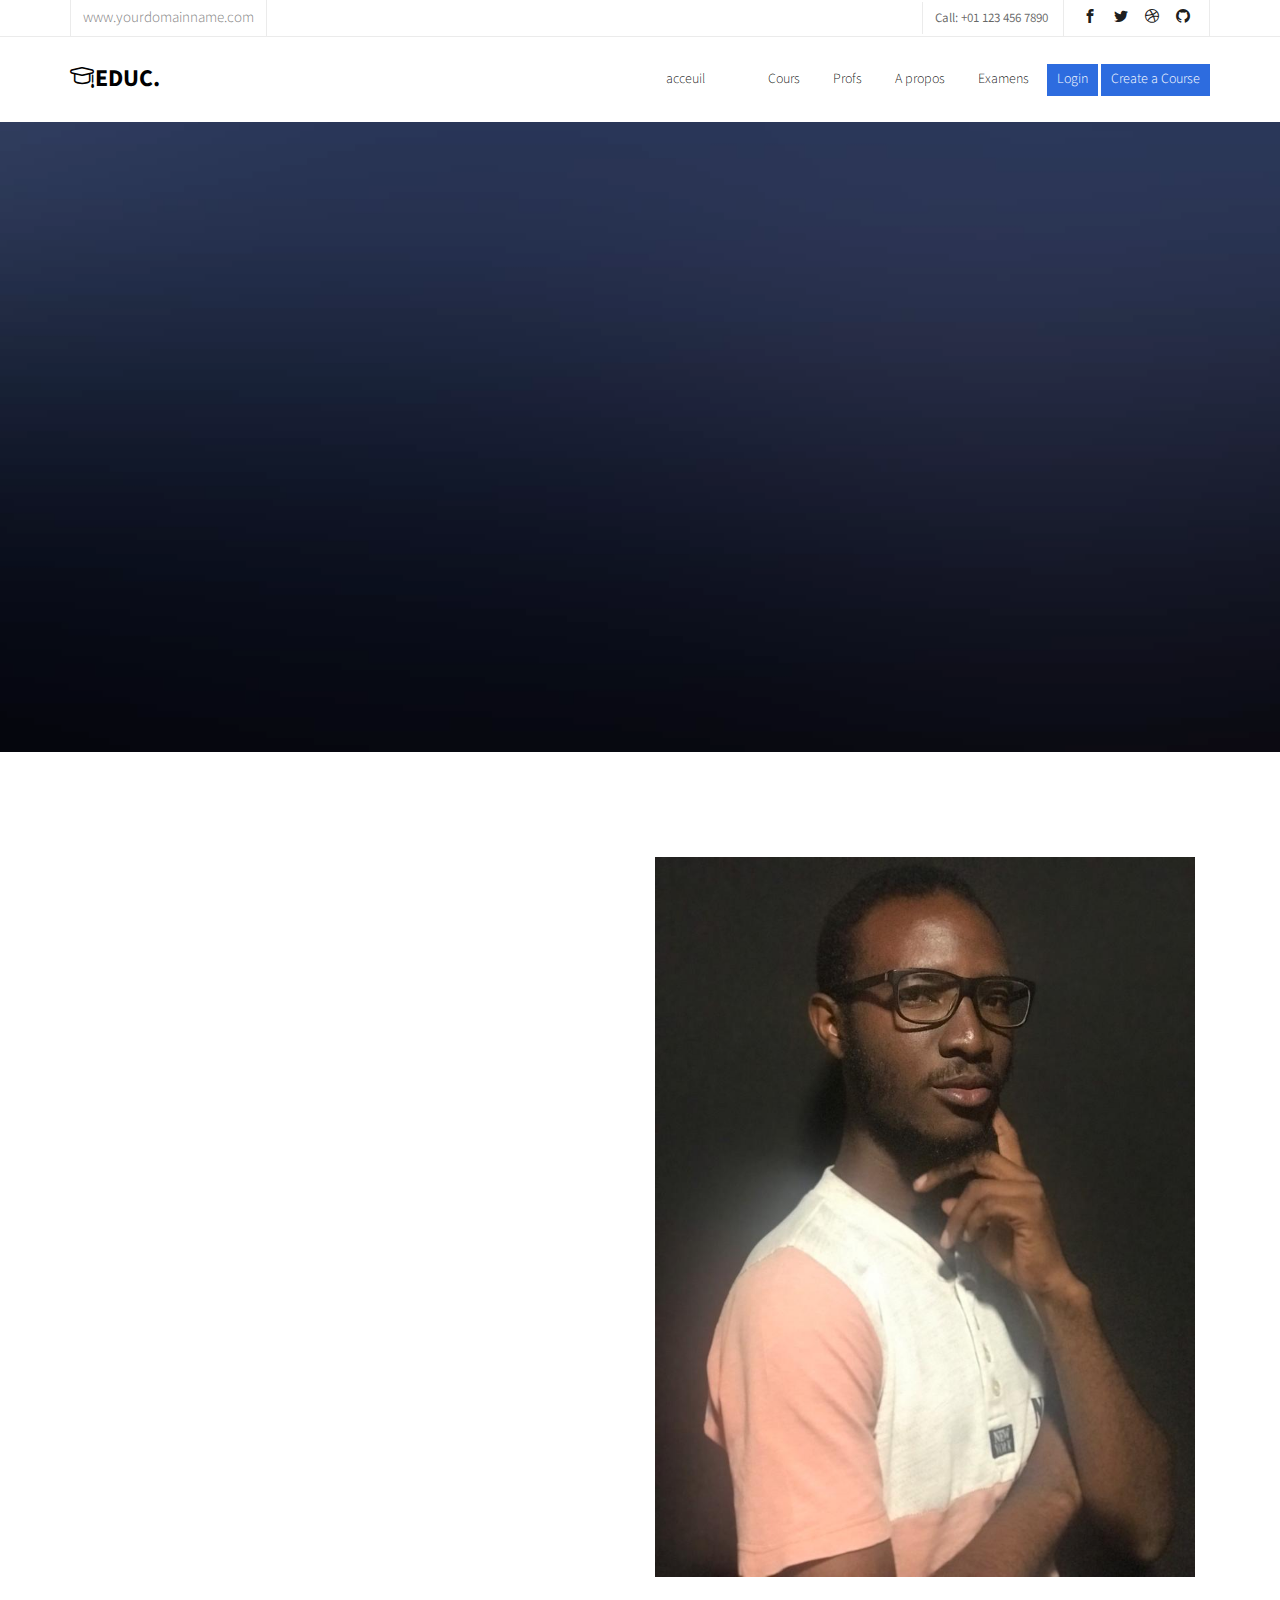
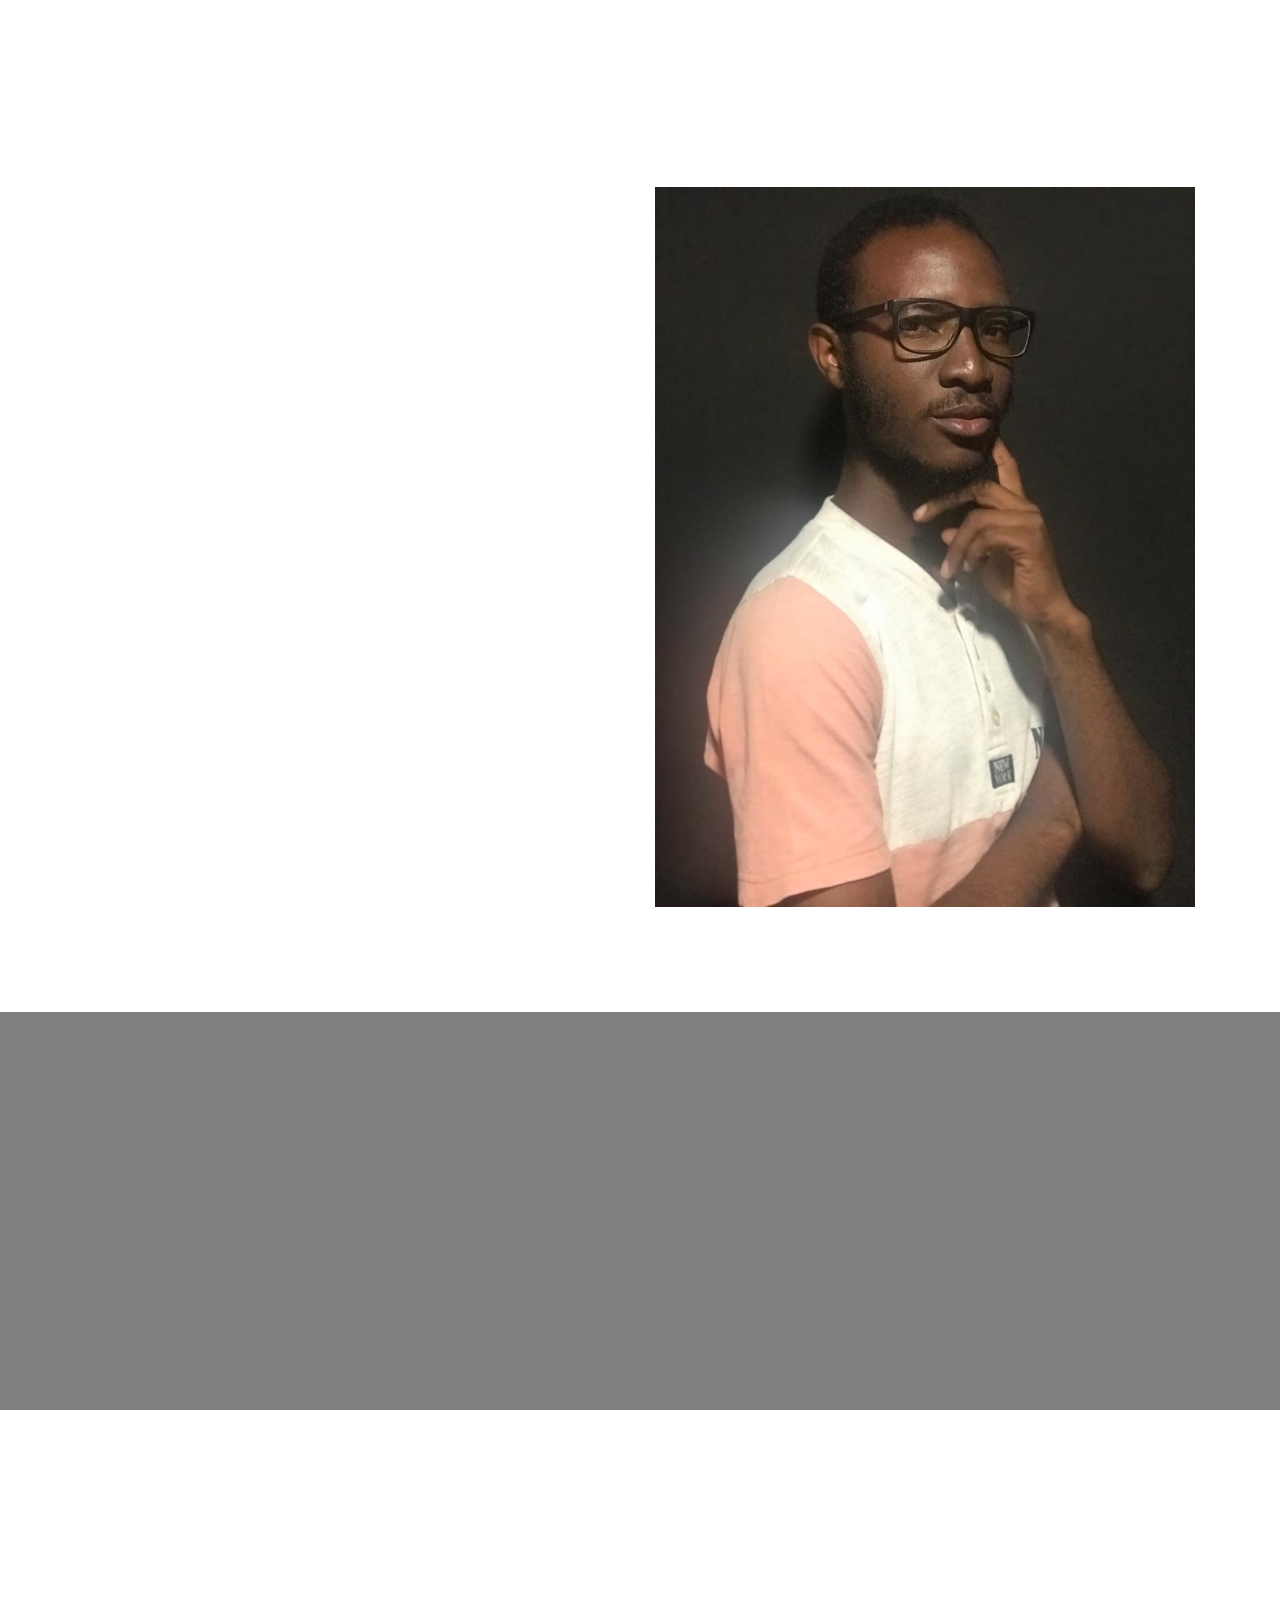
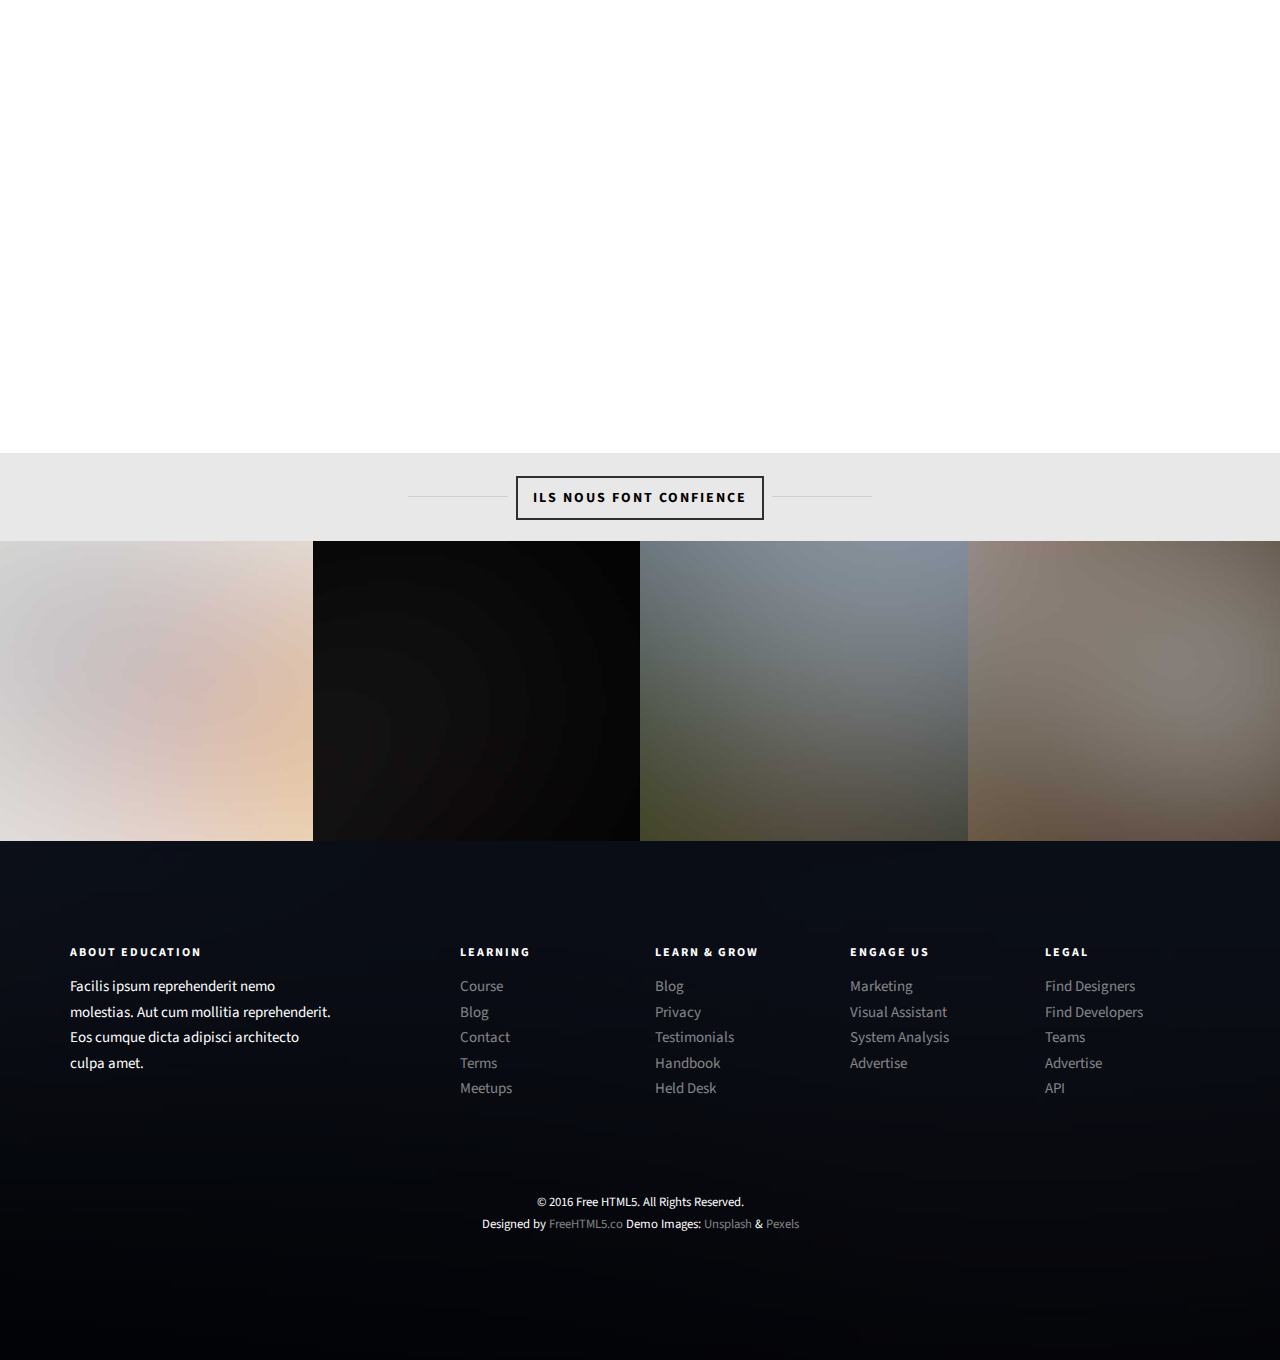
==== commit 78010617: "ajout de copyright" ====
--- a/about.html
+++ b/about.html
@@ -98,21 +98,21 @@
 					</div>
 					<div class="col-xs-10 text-right menu-1">
 						<ul>
-							<li><a href="index.html">Home</a></li>
-							<li><a href="courses.html">Courses</a></li>
-							<li><a href="teacher.html">Teacher</a></li>
-							<li class="active"><a href="about.html">About</a></li>
+							<li><a href="index.html">acceuil</li>
+							<li><a href="courses.html">Cours</a></li>
+							<li><a href="teacher.html">Profs</a></li>
+							<li><a href="about.html">A propos</a></li>
 							<!-- <li><a href="pricing.html">Pricing</a></li> -->
 							<li class="has-dropdown">
-								<a href="blog.html">Blog</a>
+								<a href="blog.html">Examens</a>
 								<ul class="dropdown">
-									<li><a href="#">Web Design</a></li>
-									<li><a href="#">eCommerce</a></li>
-									<li><a href="#">Branding</a></li>
+									<li><a href="#">BACCALAUREAT</a></li>
+									<li><a href="#">BEPC</a></li>
+									<li><a href="#">CEP</a></li>
 									<li><a href="#">API</a></li>
 								</ul>
 							</li>
-							<li><a href="contact.html">Contact</a></li>
+							<!-- <li><a href="contact.html">Contact</a></li> -->
 							<li class="btn-cta"><a href="#"><span>Login</span></a></li>
 							<li class="btn-cta"><a href="#"><span>Create a Course</span></a></li>
 						</ul>
